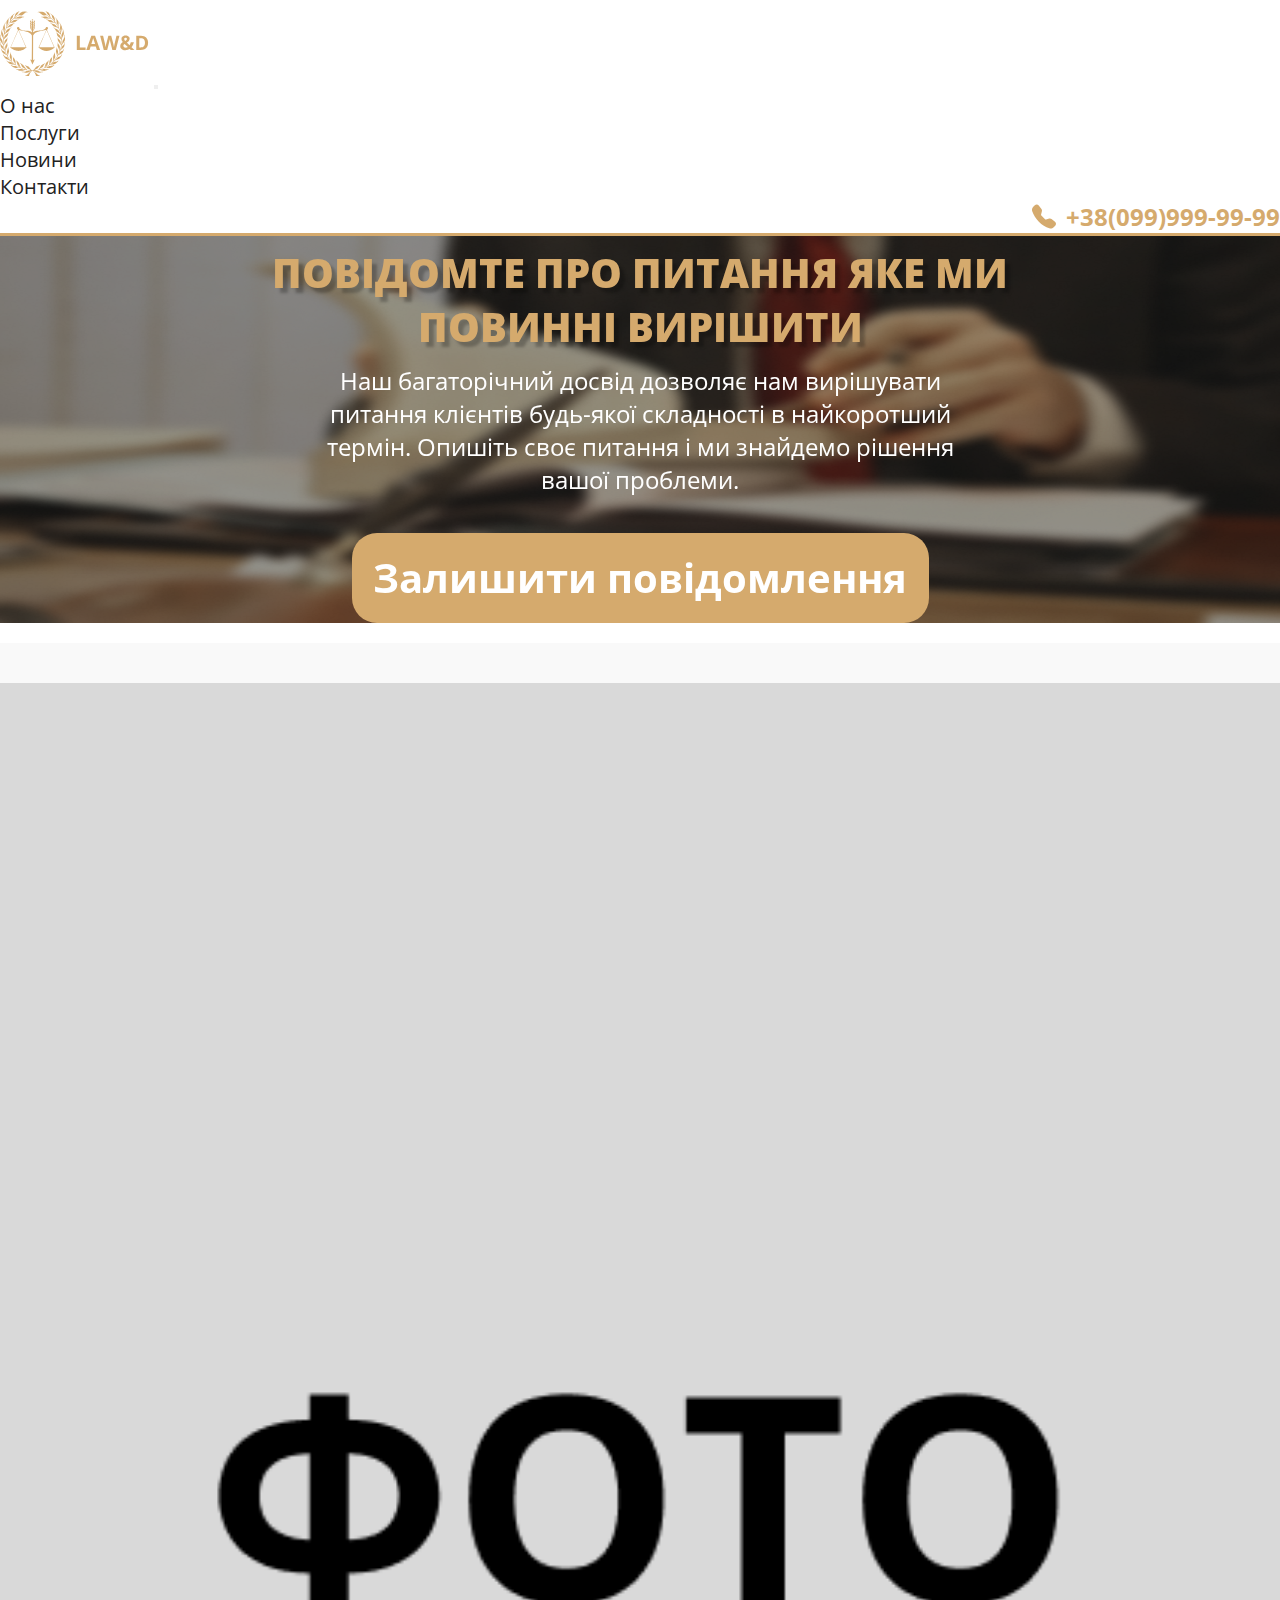
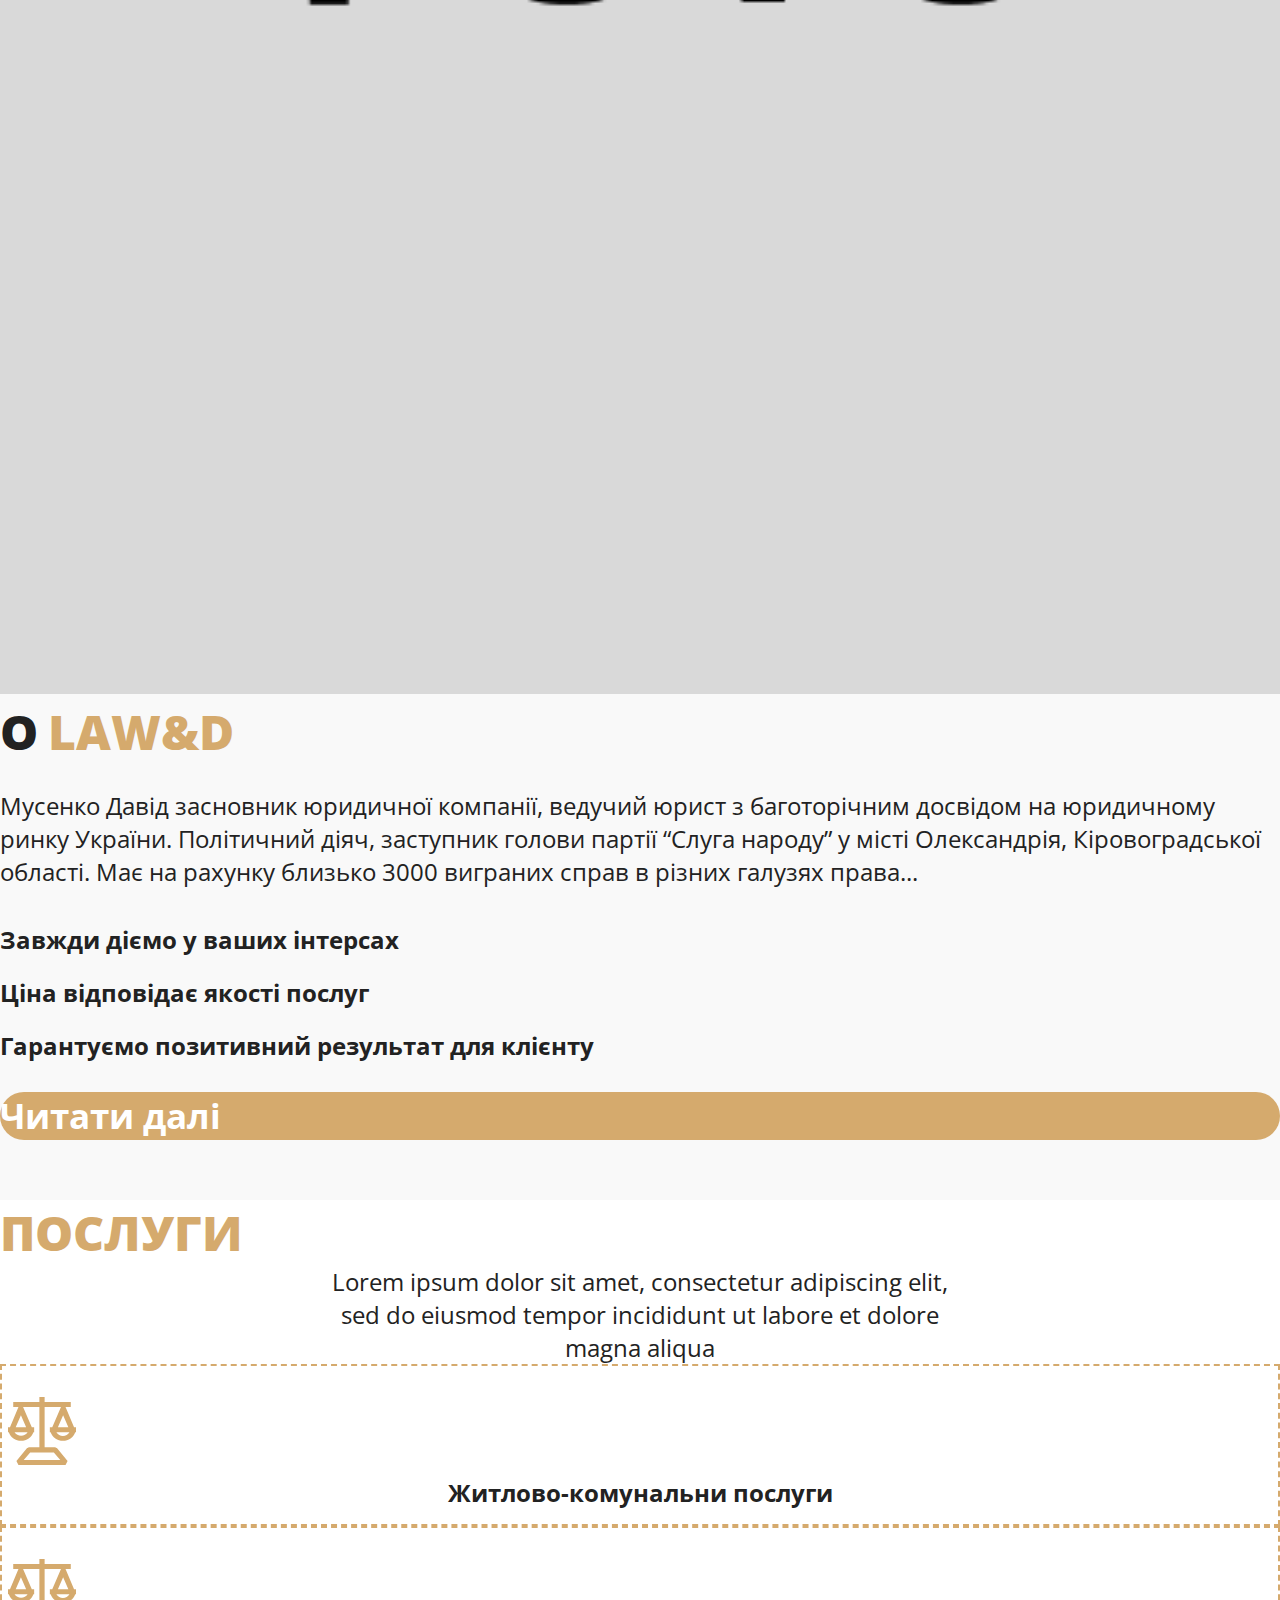
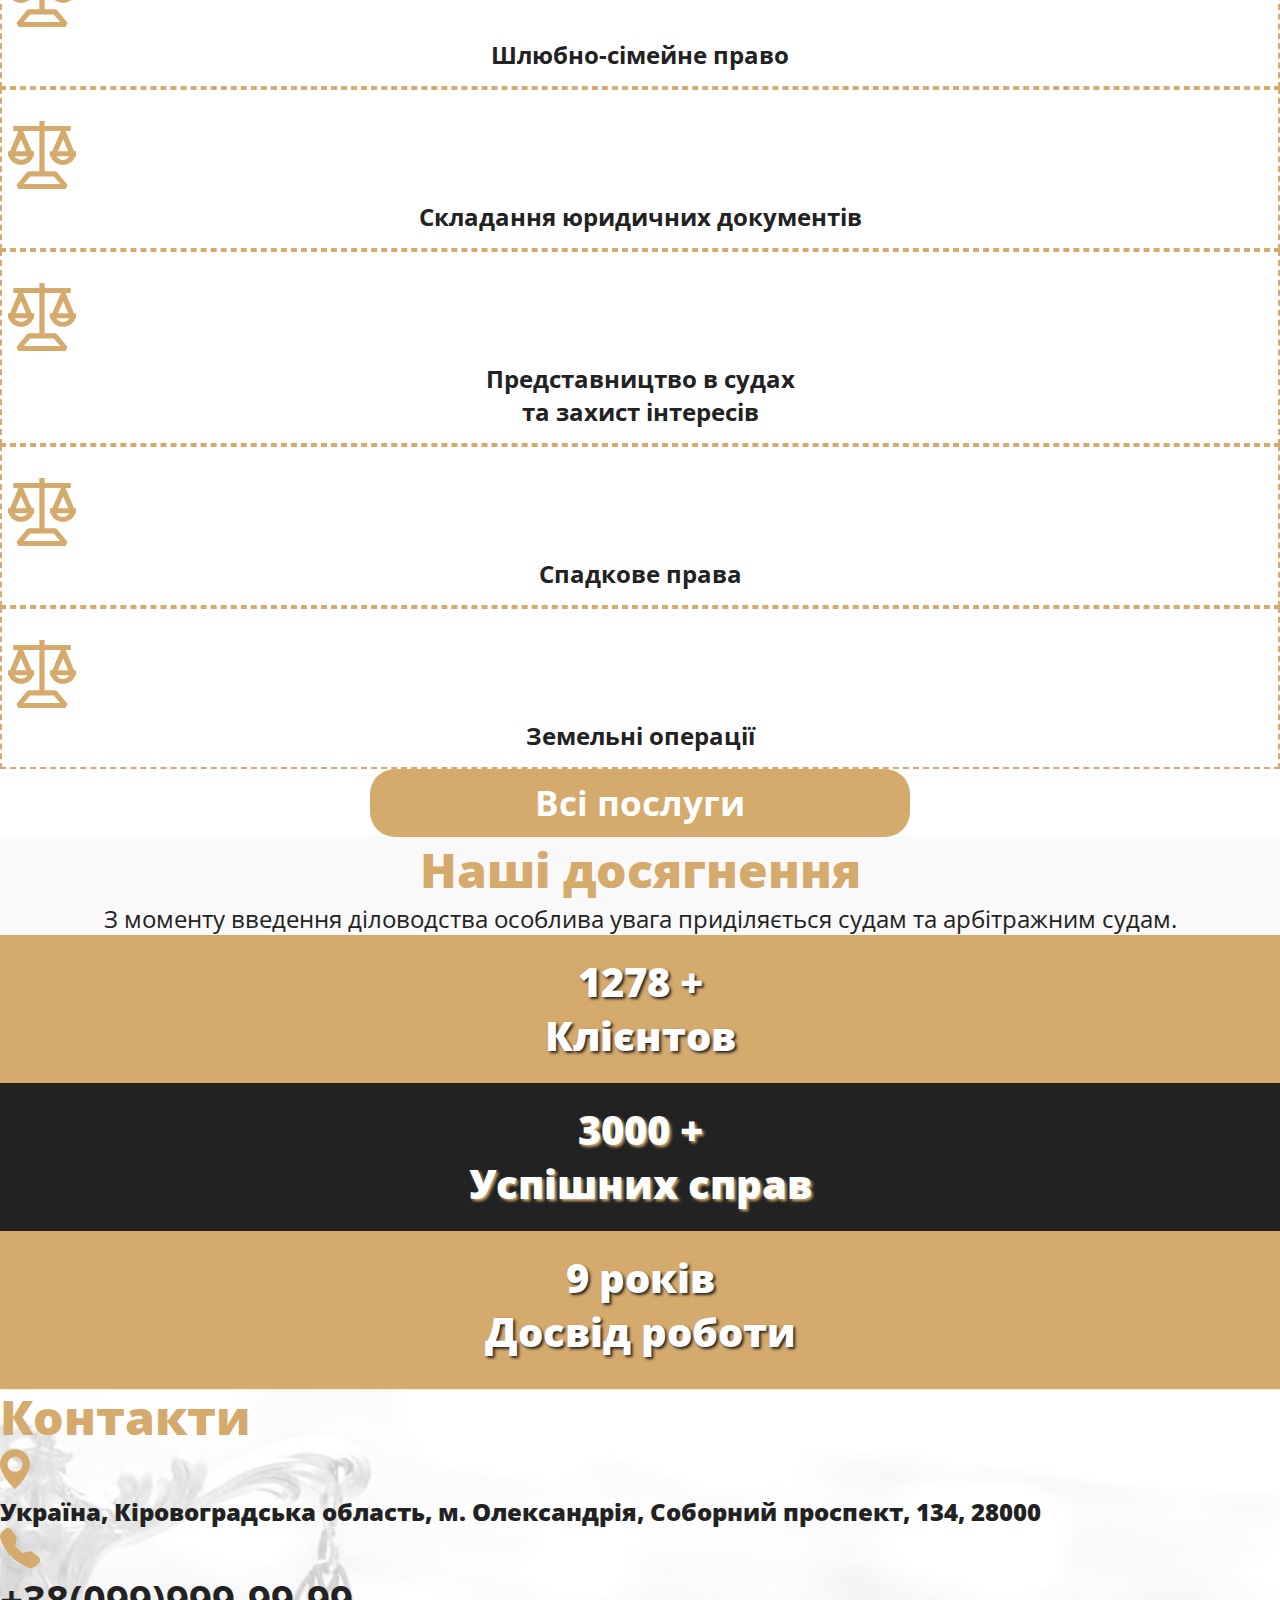
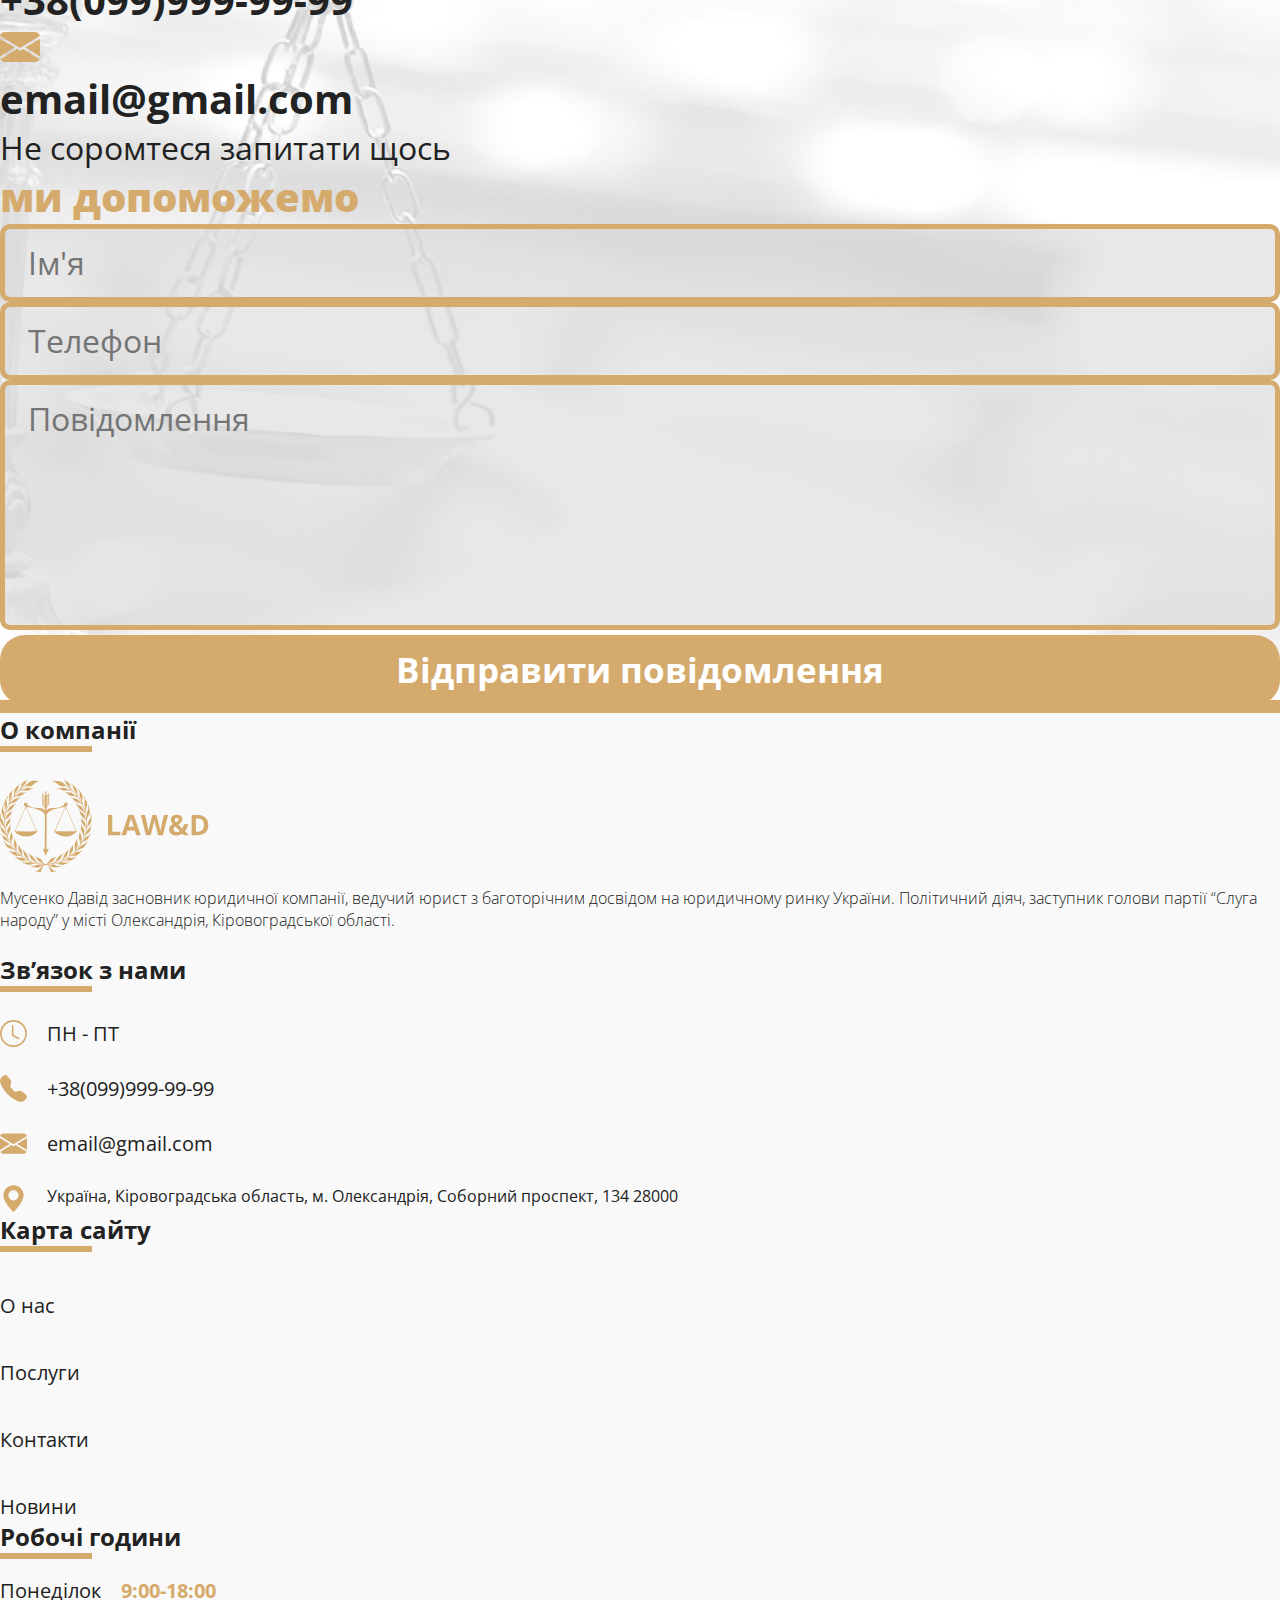
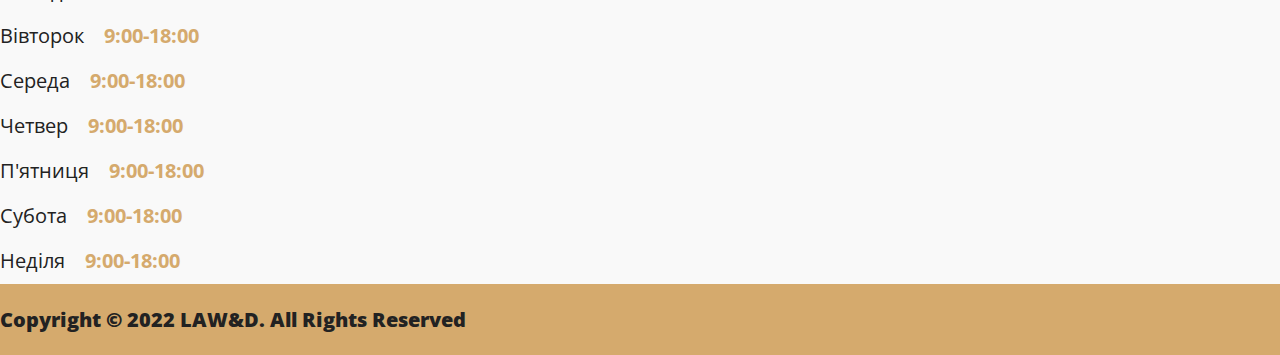
==== index.html @ 0fac3d01 "Add files via upload" ====
<!doctype html>
<html lang="ua">
<head>
    <meta charset="utf-8">
    <meta name="viewport" content="width=device-width, initial-scale=1">
    <title>Демо Bootstrap</title>
    <link href="https://cdn.jsdelivr.net/npm/bootstrap@5.2.0-beta1/dist/css/bootstrap.min.css" rel="stylesheet"
          integrity="sha384-0evHe/X+R7YkIZDRvuzKMRqM+OrBnVFBL6DOitfPri4tjfHxaWutUpFmBp4vmVor" crossorigin="anonymous">
    <link rel="stylesheet" href="./css/style.css">
    <link rel="preconnect" href="https://fonts.googleapis.com">
    <link rel="preconnect" href="https://fonts.gstatic.com" crossorigin>
    <link href="https://fonts.googleapis.com/css2?family=Open+Sans:wght@300;400;700&display=swap" rel="stylesheet">
</head>
<body>
<header>
    <div class="container">
        <div class="row">
            <nav class="navbar navbar-expand-lg">
                <a class="navbar-brand col-1 col-sm-2 col-md-1 col-lg-2 col-xl-1 mx-4" href="./index.html">
                    <img class="logo-header" src="./image/Logo.svg" alt="logo">
                </a>
                <button class="navbar-toggler mx-4" type="button" data-bs-toggle="collapse"
                        data-bs-target="#navbarSupportedContent" aria-controls="navbarSupportedContent"
                        aria-expanded="false" aria-label="Переключатель навигации">
                    <span class="navbar-toggler-icon"></span>
                </button>
                <div class="collapse navbar-collapse justify-content-center link-list" id="navbarSupportedContent">
                    <ul class="navbar-nav d-flex justify-content-center justify-content-md-around col-12 col-sm-12 col-md-12 col-lg-6 col-xl-7 col-xxl-8">
                        <li class="nav-item">
                            <a class="nav-link" href="#">О нас</a>
                        </li>
                        <li class="nav-item">
                            <a class="nav-link" href="#">Послуги</a>
                        </li>
                        <li class="nav-item">
                            <a class="nav-link" href="#">Новини</a>
                        </li>
                        <li class="nav-item">
                            <a class="nav-link" href="#">Контакти</a>
                        </li>
                    </ul>
                    <div class="telephone justify-content-center justify-content-lg-end col-12 col-sm-12 col-md-12	col-lg-5 col-xl-4 col-xxl-3">
                        <img src="./image/telephone.svg" alt="telephone-img">
                        <a class="phone-link" href="tel:+38(099)999-99-99">+38(099)999-99-99</a>
                    </div>
                </div>
            </nav>
        </div>
    </div>
</header>
<div class="block-slider">
    <div class="container">
        <div class="row">
            <div class="col-12">
                <div class="title-block justify-content-center">
                    ПОВІДОМТЕ ПРО ПИТАННЯ
                    ЯКЕ МИ ПОВИННІ
                    ВИРІШИТИ
                </div>
                <div class="description-block justify-content-center">
                    Наш багаторічний досвід дозволяє нам вирішувати питання клієнтів будь-якої складності в найкоротший
                    термін. Опишіть своє питання і ми знайдемо рішення вашої проблеми.
                </div>
                <div class="form-link justify-content-center">
                    <a href="#contact-form">Залишити повідомлення</a>
                </div>
            </div>
        </div>
    </div>
</div>
<div class="block-about">
    <div class="container">
        <div class="row">
            <div class="col-5">
                <img class="photo-about" src="./image/foto-about.png" alt="">
            </div>
            <div class="block-text-about col-12 col-lg-7">
                <div class="title-about">
                    О<span class="color-about">LAW&D</span>
                </div>
                <div class="about-description">
                    Мусенко Давід засновник юридичної компанії, ведучий юрист з баготорічним досвідом на юридичному
                    ринку України. Політичний діяч, заступник голови партії “Слуга народу” у місті Олександрія,
                    Кіровоградської області. Має на рахунку близько 3000 виграних справ в різних галузях права...
                </div>
                <div class="benefits">
                    <ol>
                        <li>Завжди діємо у ваших інтерсах</li>
                        <li>Ціна відповідає якості послуг</li>
                        <li>Гарантуємо позитивний результат для клієнту</li>
                    </ol>
                </div>
                <div class="all-about d-flex justify-content-center">
                    <a href="#">Читати далі</a>
                </div>
            </div>
        </div>
    </div>
</div>
<div class="block-services">
    <div class="container">
        <div class="row">
            <div class="col-12 d-flex justify-content-center">
                <div class="title-services py-2">
                    ПОСЛУГИ
                </div>
            </div>
        </div>
        <div class="row">
            <div class="col-12 ">
                <div class="description-services py-2">
                    Lorem ipsum dolor sit amet, consectetur adipiscing elit,
                    sed do eiusmod tempor incididunt ut
                    labore et dolore magna aliqua
                </div>
            </div>
        </div>
        <div class="row px-5 px-sm-0">
            <div class="col-12 col-md-6 col-lg-4 py-1">
                <a href="">
                    <div class="services-block d-flex flex-column justify-content-center">
                        <img class="image-services" src="./image/services.svg" alt="">
                        <div class="name-services">Житлово-комунальни послуги</div>
                        <!--                            <div class="about-services">Lorem ipsum dolor sit amet,consectetur</div>-->
                    </div>
                </a>
            </div>
            <div class="col-12 col-md-6 col-lg-4 py-1">
                <a href="">
                    <div class="services-block d-flex flex-column justify-content-center">
                        <img class="image-services" src="./image/services.svg" alt="">
                        <div class="name-services">Шлюбно-сімейне право</div>
                        <!--                            <div class="about-services">Lorem ipsum dolor sit amet,consectetur</div>-->
                    </div>
                </a>
            </div>
            <div class="col-12 col-md-6 col-lg-4 py-1">
                <a href="">
                    <div class="services-block d-flex flex-column justify-content-center">
                        <img class="image-services" src="./image/services.svg" alt="">
                        <div class="name-services">Складання юридичних документів</div>
                        <!--                            <div class="about-services">Lorem ipsum dolor sit amet,consectetur</div>-->
                    </div>
                </a>
            </div>
            <div class="col-12 col-md-6 col-lg-4 py-1">
                <a href="">
                    <div class="services-block d-flex flex-column justify-content-center">
                        <img class="image-services" src="./image/services.svg" alt="">
                        <div class="name-services">Представництво в судах <br> та захист інтересів</div>
                        <!--                            <div class="about-services">Lorem ipsum dolor sit amet,consectetur</div>-->
                    </div>
                </a>
            </div>
            <div class="col-12 col-md-6 col-lg-4 py-1">
                <a href="">
                    <div class="services-block d-flex flex-column justify-content-center">
                        <img class="image-services" src="./image/services.svg" alt="">
                        <div class="name-services">Спадкове права</div>
                        <!--                            <div class="about-services">Lorem ipsum dolor sit amet,consectetur</div>-->
                    </div>
                </a>
            </div>
            <div class="col-12 col-md-6 col-lg-4 py-1">
                <a href="">
                    <div class="services-block d-flex flex-column justify-content-center">
                        <img class="image-services" src="./image/services.svg" alt="">
                        <div class="name-services">Земельні операції</div>
                        <!--                            <div class="about-services">Lorem ipsum dolor sit amet,consectetur</div>-->
                    </div>
                </a>
            </div>
        </div>
        <div class="row">
            <div class="col-12 d-flex justify-content-center my-4">
                <div class="all-services ">
                    <a href="all_services.html">Всі послуги</a>
                </div>
            </div>
        </div>
    </div>
</div>
<div class="block-achievements">
    <div class="container">
        <div class="row py-2">
            <div class="col-12 ">
                <div class="title-achievements">
                    Наші досягнення
                </div>
            </div>
        </div>
        <div class="row py-3">
            <div class="col-12">
                <div class="description-achievements">
                    З моменту введення діловодства
                    особлива увага приділяється судам та арбітражним судам.
                </div>
            </div>
        </div>
        <div class="row py-5">
            <div class="col-12 col-lg-4 py-2 py-lg-0">
                <div class="achievements-1-color d-flex justify-content-center align-items-center">
                    <div class="achievements-text">
                        <div class="numbers-step">
                            <div class="achievements-numbers-1-color number" data-number='1278'>
                                1278
                            </div>
                            <div class="achievements-numbers-1-color text-about">+</div>
                        </div>
                        <div class="description-achievements-1-color">
                            Клієнтов
                        </div>
                    </div>
                </div>
            </div>
            <div class="col-12 col-lg-4 py-2 py-lg-0">
                <div class="achievements-2-color d-flex justify-content-center align-items-center">
                    <div class="achievements-text">
                        <div class="numbers-step">
                            <div class="achievements-numbers-2-color number" data-number='3000'>
                                3000
                            </div>
                            <div class="achievements-numbers-2-color text-about">+</div>
                        </div>
                        <div class="description-achievements-2-color">
                            Успішних справ
                        </div>
                    </div>
                </div>
            </div>
            <div class="col-12 col-lg-4 py-2 py-lg-0">
                <div class="achievements-3-color d-flex justify-content-center align-items-center">
                    <div class="achievements-text">
                        <div class="numbers-step">
                            <div class="achievements-numbers-3-color number" data-number='9'>
                                9
                            </div>
                            <div class="achievements-numbers-3-color text-about">років</div>
                        </div>
                        <div class="description-achievements-3-color">
                            Досвід роботи
                        </div>
                    </div>
                </div>
            </div>
        </div>
    </div>
</div>
<div class="block-contact-form" id="contact-form">
    <div class="container">
        <div class="row">
            <div class="col-12 d-flex justify-content-center">
                <div class="contact-form-title py-2">
                    Контакти
                </div>
            </div>
        </div>
        <div class="row">
            <div class="col-12 col-lg-6 col-xl-7 d-flex justify-content-center align-items-center">
                <div class="address-form d-flex align-items-center justify-content-center flex-column flex-sm-row py-3 py-md-0">
                    <img src="./image/geo-form.svg" alt="geo-form">
                    <div class="address-company mx-2">
                        Україна, Кіровоградська область,
                        м. Олександрія, Соборний проспект, 134,
                        28000
                    </div>
                </div>
            </div>
            <div class="col-12 col-lg-6 col-xl-5">
                <div class="telephone-company d-flex flex-column align-items-center justify-content-center flex-sm-row">
                    <img src="./image/telephone-form.svg" alt="tel-form">
                    <a href="tel:+38(099)999-99-99">
                        <div class="telephone-form px-0 px-sm-2">
                            +38(099)999-99-99
                        </div>
                    </a>
                </div>
                <div class="email-company d-flex flex-column align-items-center justify-content-center flex-sm-row">
                    <img src="./image/envelope-form.svg" alt="email-form">
                    <a href="mailto:email@gmail.com">
                        <div class="email-form px-0 px-sm-2">
                            email@gmail.com
                        </div>
                    </a>
                </div>
            </div>
        </div>
        <div class="row my-5">
            <div class="col-12 col-md-7 col-lg-6">
                <div class="description-form d-flex justify-content-end">
                    Не соромтеся запитати щось
                </div>
                <div class="description-form-color d-flex justify-content-end">
                    ми допоможемо
                </div>
            </div>
        </div>
        <form action="">
            <div class="row">
                <div class="col-12 col-md-6 py-2 py-md-0">
                    <input class="input-name-user" type="text" placeholder="Ім'я">
                </div>
                <div class="col-12 col-md-6 py-2 py-md-0">
                    <input class="input-tel-user" type="tel" placeholder="Телефон">
                </div>
            </div>
            <div class="row">
                <div class="col-12 py-5">
                    <textarea class="input-msg-user" name="" placeholder="Повідомлення"></textarea>
                </div>
            </div>
            <div class="row px-2 px-md-0 pb-4">
                <div class="col-12 "></div>
                <input class="button-send-msg" type="submit" value="Відправити повідомлення">
            </div>
        </form>
    </div>
</div>
<footer>
    <div class="container">
        <div class="row">
            <div class="col-12 col-lg-6 col-xl-3 py-3">
                <div class="block-name">
                    О компанії
                </div>
                <div class="block-underline"></div>
                <div class="block-logo">
                    <a href="#">
                        <img src="./image/Logo.svg" alt="logo-footer" class="company-logo">
                    </a>
                </div>
                <div class="company-description">
                    Мусенко Давід засновник юридичної компанії, ведучий юрист з баготорічним досвідом на юридичному
                    ринку України. Політичний діяч, заступник голови партії “Слуга народу” у місті Олександрія,
                    Кіровоградської області.
                </div>
            </div>
            <div class="col-12 col-lg-6 col-xl-3 py-3">
                <div class="block-name">
                    Зв’язок з нами
                </div>
                <div class="block-underline"></div>
                <div class="list-footer-contact">
                    <div class="element-contact">
                        <img src="./image/clock.svg" alt="">
                        <div class="text">ПН - ПТ</div>
                    </div>
                    <div class="element-contact">
                        <img src="./image/telephone-footer.svg" alt="">
                        <a class="text" href="tel:+38(099)999-99-99">+38(099)999-99-99</a>
                    </div>
                    <div class="element-contact">
                        <img src="./image/envelope.svg" alt="">
                        <a class="text" href="mailto:email@gmail.com">email@gmail.com</a>
                    </div>
                    <div class="element-contact">
                        <img src="./image/geo.svg" alt="">
                        <div class="text-geo">Україна, Кіровоградська область, м. Олександрія,
                            Соборний проспект, 134
                            28000
                        </div>
                    </div>
                </div>
            </div>
            <div class="col-12 col-lg-6 col-xl-3 py-3">
                <div class="block-name">
                    Карта сайту
                </div>
                <div class="block-underline"></div>
                <div class="list-links">
                    <div class="block-link">
                        <a href="">О нас</a>
                    </div>
                    <div class="block-link">
                        <a href="">Послуги</a>
                    </div>
                    <div class="block-link">
                        <a href="">Контакти</a>
                    </div>
                    <div class="block-link">
                        <a href="">Новини</a>
                    </div>
                </div>
            </div>
            <div class="col-12 col-lg-6 col-xl-3 py-3">
                <div class="block-name">
                    Робочі години
                </div>
                <div class="block-underline"></div>
                <div class="list-time-work">
                    <div class="block-time">
                        <div class="data">Понеділок</div>
                        <div class="time">9:00-18:00</div>
                    </div>
                    <div class="block-time">
                        <div class="data">Вівторок</div>
                        <div class="time">9:00-18:00</div>
                    </div>
                    <div class="block-time">
                        <div class="data">Середа</div>
                        <div class="time">9:00-18:00</div>
                    </div>
                    <div class="block-time">
                        <div class="data">Четвер</div>
                        <div class="time">9:00-18:00</div>
                    </div>
                    <div class="block-time">
                        <div class="data">П'ятниця</div>
                        <div class="time">9:00-18:00</div>
                    </div>
                    <div class="block-time">
                        <div class="data">Субота</div>
                        <div class="time">9:00-18:00</div>
                    </div>
                    <div class="block-time">
                        <div class="data">Неділя</div>
                        <div class="time">9:00-18:00</div>
                    </div>
                </div>
            </div>
        </div>
    </div>
    <div class="copyright">
        <div class="container">
            <div class="copyright-text col-12">
                Copyright &copy; 2022 LAW&D. All Rights Reserved
            </div>
        </div>
    </div>
</footer>
<script src="https://cdn.jsdelivr.net/npm/bootstrap@5.2.0-beta1/dist/js/bootstrap.bundle.min.js"
        integrity="sha384-pprn3073KE6tl6bjs2QrFaJGz5/SUsLqktiwsUTF55Jfv3qYSDhgCecCxMW52nD2"
        crossorigin="anonymous"></script>
<script src="https://ajax.googleapis.com/ajax/libs/jquery/2.2.4/jquery.min.js"></script>
<script src="./js/jquery.spincrement.min.js"></script>
<script src="./js/main.js"></script>
</body>
</html>
---- css/style.css ----
* {
    padding: 0;
    margin: 0;
    box-sizing: border-box;
    font-family: 'Open Sans', sans-serif;
    font-style: normal;
    color: #222222;
}
ul li {
    text-decoration: none;
    list-style: none;
    padding: 0;
    margin: 0;
}
a {
    text-decoration: none;
}
/*header style*/
header {
    background: #FFFFFF;
    border-bottom: 3px solid #D5AA6D;
}
.logo-header {
    width: 150px;
    height: 100%;
    padding: 11px 0;
}
.nav-item a {
    font-weight: 400;
    font-size: 20px;
    line-height: 27px;
    color: #222222;
}
.nav-item a:hover {
    color: #D5AA6D;
}
.telephone {
    display: flex;
    align-content: center;
    justify-content: flex-end;
}
.telephone img {
    padding-right: 10px;
}
.phone-link {
    font-weight: 700;
    font-size: 24px;
    line-height: 33px;
    color: #D5AA6D;
    text-decoration: none;
}
@media (max-width: 992px) {
    .nav-item {
        display: flex;
        justify-content: center;
    }
    .telephone {
        display: flex;
        justify-content: center;
    }
}
/*slider style*/
.block-slider {
    background: no-repeat url("../image/background-slider.png");
    height: 100%;
    backdrop-filter: blur(14px);
    background-size: 100% 100%;
}
.title-block {
    width: 920px;
    margin: 0 auto;
    font-weight: 800;
    font-size: 40px;
    line-height: 54px;
    text-align: center;
    color: #D5AA6D;
    text-shadow: 5px 5px 3px rgba(0, 0, 0, 0.25);
    padding: 10px 0;
}
.description-block {
    width: 660px;
    margin: 0 auto;
    font-style: normal;
    font-weight: 400;
    font-size: 24px;
    line-height: 33px;
    text-align: center;
    color: #FFFFFF;
    padding-bottom: 37px;
}
.form-link {
    background: #D5AA6D;
    border-radius: 25px;
    width: 577px;
    margin: 0 auto;
    margin-bottom: 20px;
}
.form-link a {
    display: flex;
    justify-content: center;
    align-content: center;
    font-weight: 700;
    font-size: 40px;
    line-height: 54px;
    text-align: center;
    color: #FFFFFF;
    padding: 18px 21px;
}
@media (max-width: 992px) {
    .title-block {
        width: 700px;
    }
}
@media (max-width: 908px) {
    .title-block {
        font-weight: 700;
        font-size: 33px;
        line-height: 33px;
    }
    .description-block {
        font-weight: 400;
        font-size: 20px;
        line-height: 33px;
        padding-bottom: 30px;
    }
    .form-link a {
        font-size: 40px;
        line-height: 54px;
        padding: 18px 21px;
    }
}
@media (max-width: 769px) {
    .title-block {
        width: 600px;
        font-weight: 700;
        font-size: 25px;
        line-height: 33px;
    }
    .description-block {
        width: 600px;
        font-weight: 400;
        font-size: 20px;
        line-height: 33px;
        padding-bottom: 15px;
    }
    .form-link {
        width: 100%;
        margin-bottom: 15px;
    }
    .form-link a {
        font-size: 25px;
        line-height: 54px;
        padding: 9px 12px;
    }
}
@media (max-width: 768px) {
    .title-block {
        width: 100%;
        font-weight: 700;
        font-size: 33px;
        line-height: 33px;
    }
    .description-block {
        width: 100%;
        font-weight: 400;
        font-size: 20px;
        line-height: 33px;
        padding-bottom: 15px;
    }
    .form-link {
        width: 500px;
    }
    .form-link a {
        font-size: 33px;
        line-height: 54px;
        padding: 18px 21px;
    }
}
@media (max-width: 520px) {
    .title-block {
        width: 100%;
        font-weight: 700;
        font-size: 33px;
        line-height: 33px;
    }
    .description-block {
        width: 100%;
        font-weight: 400;
        font-size: 20px;
        line-height: 33px;
        padding-bottom: 15px;
    }
    .form-link {
        width: 100%;
    }
    .form-link a {
        font-size: 20px;
        line-height: 54px;
        padding: 9px 10px;
    }
}
/*about*/
.block-about {
    background: #F9F9F9;
    padding: 40px 0;
}
.photo-about {
    width: 100%;
}
.block-text-about {
    margin: auto 0;
}
.title-about {
    font-style: normal;
    font-weight: 800;
    font-size: 48px;
    line-height: 65px;
    color: #222222;
}
.color-about {
    margin-left: 10px;
    color: #D5AA6D;
}
.about-description {
    padding: 25px 0;
    font-style: normal;
    font-weight: 400;
    font-size: 24px;
    line-height: 33px;
    color: #222222;
}
.benefits ol {
    list-style-image: url("../image/check.svg");
}
.benefits li {
    font-style: normal;
    font-weight: 700;
    font-size: 24px;
    line-height: 33px;
    color: #222222;
    padding: 10px 0;
}
.all-about {
    background: #D5AA6D;
    border-radius: 25px;
    margin: 20px 0;
}
.all-about a {
    width: 100%;
    font-style: normal;
    font-weight: 700;
    font-size: 35px;
    line-height: 48px;
    text-align: center;
    color: #FFFFFF;
    padding: 10px 0;
}
@media (max-width: 1000px) {
    .photo-about {
        display: none;
    }
}
/*services*/
.title-services {
    font-weight: 800;
    font-size: 48px;
    line-height: 65px;
    color: #D5AA6D;
}
.description-services {
    font-style: normal;
    font-weight: 400;
    font-size: 24px;
    line-height: 33px;
    text-align: center;
    color: #222222;
    width: 619px;
    margin: 0 auto;
}
.services-block {
    border: 2px dashed #D5AA6D;
    padding: 15px 0;
    height: 100%;
}
.image-services {
    width: 80px;
    height: 100%;
    margin: 0 auto;
    padding-top: 10px;
}
.name-services {
    font-weight: 700;
    font-size: 24px;
    line-height: 33px;
    text-align: center;
    color: #222222;
    margin: 0 auto;
}
.about-services {
    font-weight: 300;
    font-size: 20px;
    line-height: 27px;
    text-align: center;
    color: #222222;
}
.all-services {
    background: #D5AA6D;
    border-radius: 25px;
    width: 540px;
    margin: 0 auto;
}
.all-services a {
    font-weight: 700;
    font-size: 35px;
    line-height: 48px;
    text-align: center;
    color: #FFFFFF;
    padding: 10px 0;
    display: flex;
    align-items: center;
    justify-content: center;
}
@media (max-width: 768px) {
    .description-services {
        width: 100%;
    }
}
/*achievements*/
.block-achievements {
    background: #F9F9F9;
    width: 100%;
}
.title-achievements {
    font-weight: 800;
    font-size: 48px;
    line-height: 65px;
    color: #D5AA6D;
    text-align: center;
}
.description-achievements {
    font-weight: 400;
    font-size: 24px;
    line-height: 33px;
    text-align: center;
    color: #222222;
}
.achievements-text {
    padding: 20px 0;
}
.numbers-step {
    display: flex;
    justify-content: center;
}
.text-about {
    margin-left: 10px;
}
.achievements-1-color {
    background: #D5AA6D;
    height: 100%;
}
.achievements-numbers-1-color {
    font-weight: 800;
    font-size: 40px;
    line-height: 54px;
    text-align: center;
    color: #FFFFFF;
    text-shadow: 2px 2px 3px #222222;
}
.description-achievements-1-color {
    font-weight: 800;
    font-size: 40px;
    line-height: 54px;
    text-align: center;
    color: #FFFFFF;
    text-shadow: 2px 2px 3px #222222;
}
.achievements-2-color {
    background: #222222;
    height: 100%;
}
.achievements-numbers-2-color {
    font-style: normal;
    font-weight: 800;
    font-size: 40px;
    line-height: 54px;
    text-align: center;
    color: #FFFFFF;
    text-shadow: 2px 2px 3px #D5AA6D;
}
.description-achievements-2-color {
    font-style: normal;
    font-weight: 800;
    font-size: 40px;
    line-height: 54px;
    text-align: center;
    color: #FFFFFF;
    text-shadow: 2px 2px 3px #D5AA6D;
}
.achievements-3-color {
    background: #D5AA6D;
    height: 100%;
}
.achievements-numbers-3-color {
    font-weight: 800;
    font-size: 40px;
    line-height: 54px;
    text-align: center;
    color: #FFFFFF;
    text-shadow: 2px 2px 3px #222222;
}
.description-achievements-3-color {
    font-weight: 800;
    font-size: 40px;
    line-height: 54px;
    text-align: center;
    color: #FFFFFF;
    text-shadow: 2px 2px 3px #222222;
}
/*contact-form*/
.block-contact-form {
    background: no-repeat url("../image/Contact-form.png");
    background-size: 100% 100%;
    height: 100%;
    border-width: 5px 0px;
    border-style: solid;
    border-color: #D5AA6D;
}
.contact-form-title {
    font-weight: 800;
    font-size: 48px;
    line-height: 65px;
    color: #D5AA6D;
}
.address-form {
}
.address-company {
    width: 100%;
    font-weight: 800;
    font-size: 24px;
    line-height: 33px;
    display: flex;
    align-items: center;
    color: #222222;
}
.telephone-form {
    font-weight: 700;
    font-size: 40px;
    line-height: 54px;
    color: #222222;
}
.email-form {
    font-weight: 700;
    font-size: 40px;
    line-height: 54px;
    color: #222222;
}
.description-form {
    font-weight: 400;
    font-size: 32px;
    line-height: 44px;
    color: #222222;
}
.description-form-color {
    font-weight: 800;
    font-size: 40px;
    line-height: 54px;
    color: #D5AA6D;
}
.input-name-user {
    background: rgba(217, 217, 217, 0.6);
    border: 5px solid #D5AA6D;
    border-radius: 10px;
    width: 100%;
    padding: 10px 23px;
    font-style: normal;
    font-weight: 400;
    font-size: 32px;
    line-height: 48px;
    color: #8D8C8C;
}
.input-tel-user {
    background: rgba(217, 217, 217, 0.6);
    border: 5px solid #D5AA6D;
    border-radius: 10px;
    width: 100%;
    padding: 10px 23px;
    font-style: normal;
    font-weight: 400;
    font-size: 32px;
    line-height: 48px;
    color: #8D8C8C;
}
.input-msg-user {
    resize: none;
    background: rgba(217, 217, 217, 0.6);
    border: 5px solid #D5AA6D;
    border-radius: 10px;
    width: 100%;
    height: 250px;
    font-size: 32px;
    line-height: 48px;
    color: #8D8C8C;
    padding: 10px 23px;
}
.button-send-msg {
    margin: 0 auto;
    width: 100%;
    border: none;
    font-weight: 700;
    font-size: 35px;
    line-height: 48px;
    text-align: center;
    color: #FFFFFF;
    background: #D5AA6D;
    border-radius: 25px;
    padding: 11px 26px;
}
@media (max-width: 547px) {
    .button-send-msg {
        font-size: 22px;
    }
}
@media (max-width: 376px) {
    .address-company {
        font-size: 22px;
    }
    .telephone-form {
        font-size: 30px;
    }
    .email-form {
        font-size: 30px;
    }
    .button-send-msg {
        font-size: 18px;
    }
}
/*news*/
/*footer style*/
footer {
    box-sizing: border-box;
    height: 100%;
    background: #F9F9F9;
    border-top: 3px solid #D5AA6D;
}
.copyright {
    height: 100%;
    background: #D5AA6D;
}
.copyright-text {
    font-weight: 800;
    font-size: 20px;
    line-height: 27px;
    color: #222222;
    padding: 22px 0;
}
.block-name {
    font-weight: 700;
    font-size: 24px;
    line-height: 33px;
    color: #222222;
}
.block-underline {
    width: 92px;
    height: 1px;
    border: 3px solid #D5AA6D;
    background-color: #D5AA6D;
}
.block-logo {
    padding-top: 28px;
}
.company-logo {
    width: 211px;
    height: 100%;
}
.company-description {
    font-weight: 300;
    font-size: 16px;
    line-height: 22px;
    color: #222222;
    padding-top: 10px;
    padding-bottom: 22px;
}
.element-contact {
    padding-top: 28px;
    display: flex;
    align-content: center;
}
.element-contact a:hover {
    color: #D5AA6D;
}
.text {
    font-weight: 400;
    font-size: 20px;
    line-height: 27px;
    color: #222222;
    padding: 0 20px;
}
.text-geo {
    font-weight: 400;
    font-size: 16px;
    line-height: 22px;
    color: #222222;
    margin-left: 20px;
}
.list-links a {
    font-weight: 400;
    font-size: 20px;
    line-height: 27px;
    color: #222222;
}
.list-links a:hover {
    color: #D5AA6D;
}
.block-link {
    padding-top: 40px;
}
.list-time-work {
    padding-bottom: 10px;
}
.block-time {
    display: flex;
    padding-top: 18px;
}
.data {
    font-weight: 400;
    font-size: 20px;
    line-height: 27px;
    color: #222222;
}
.time {
    font-weight: 700;
    font-size: 20px;
    line-height: 27px;
    color: #D5AA6D;
    margin-left: 20px;
}
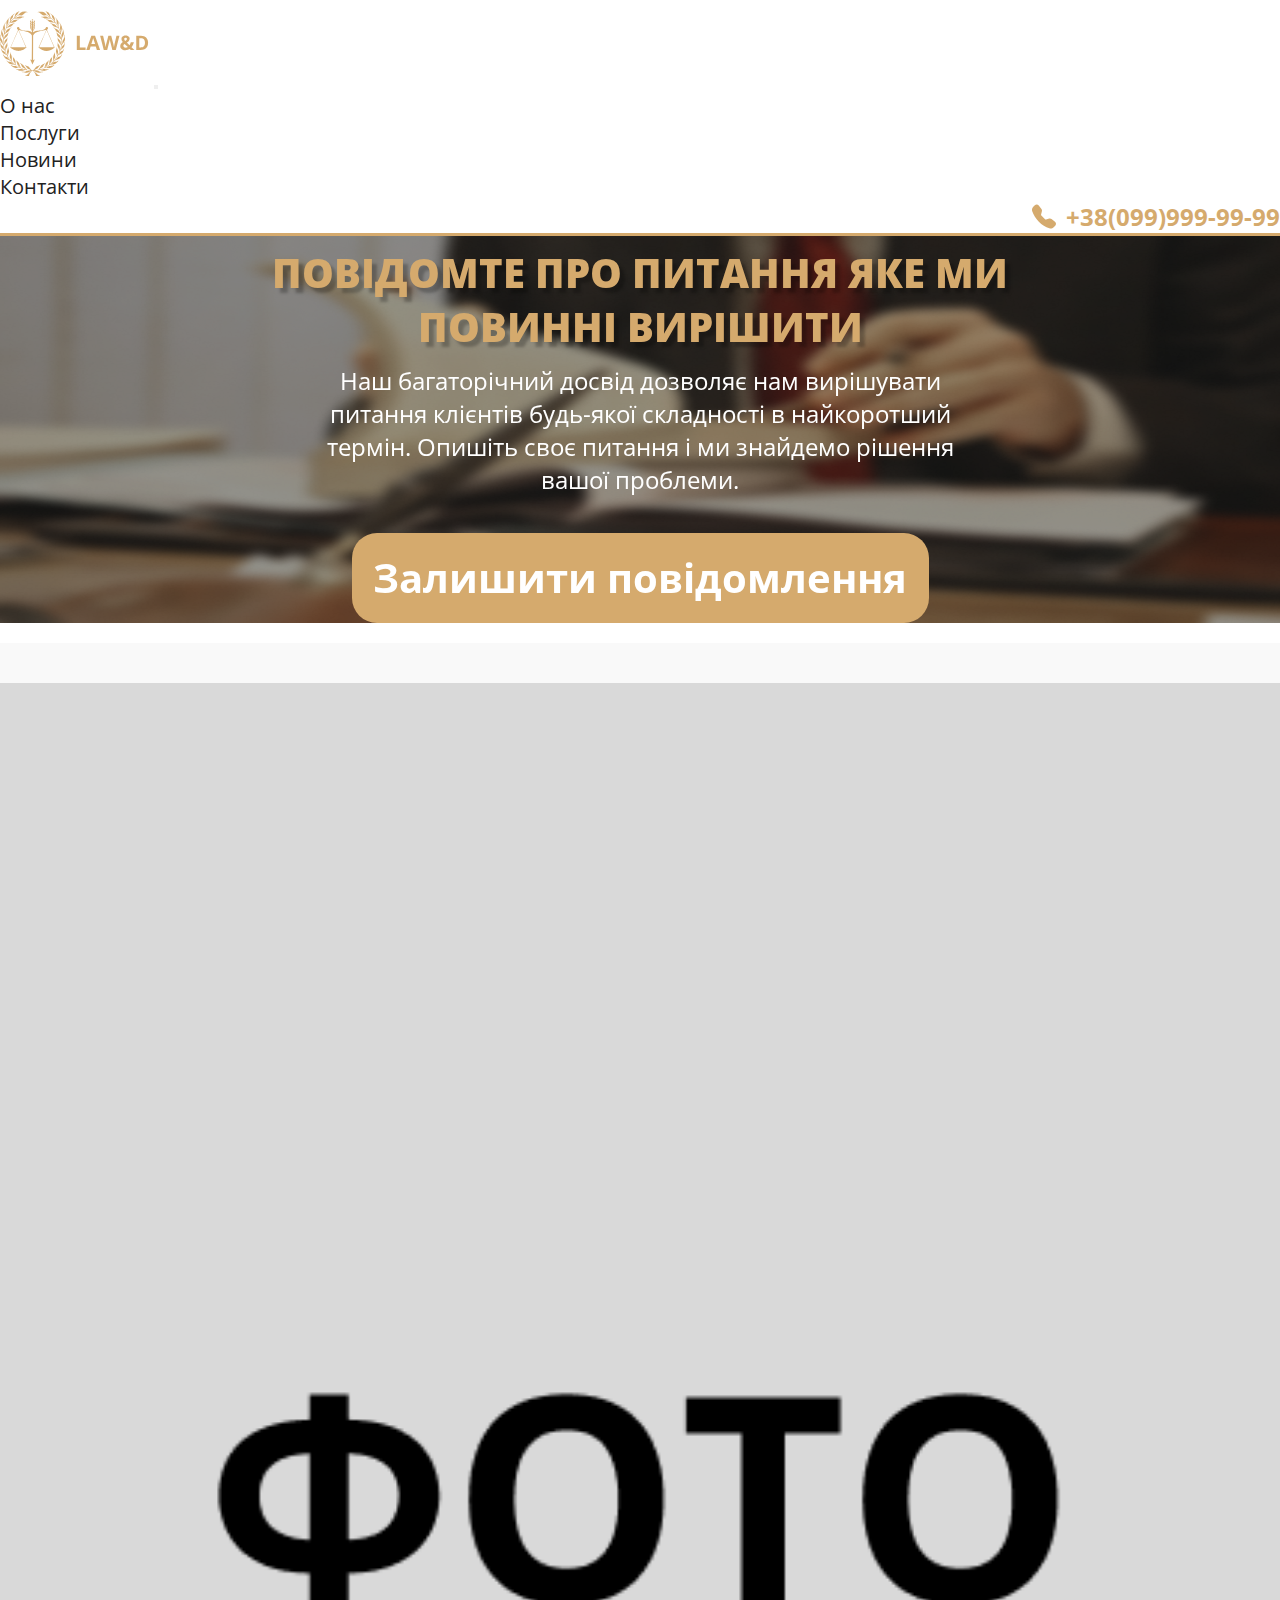
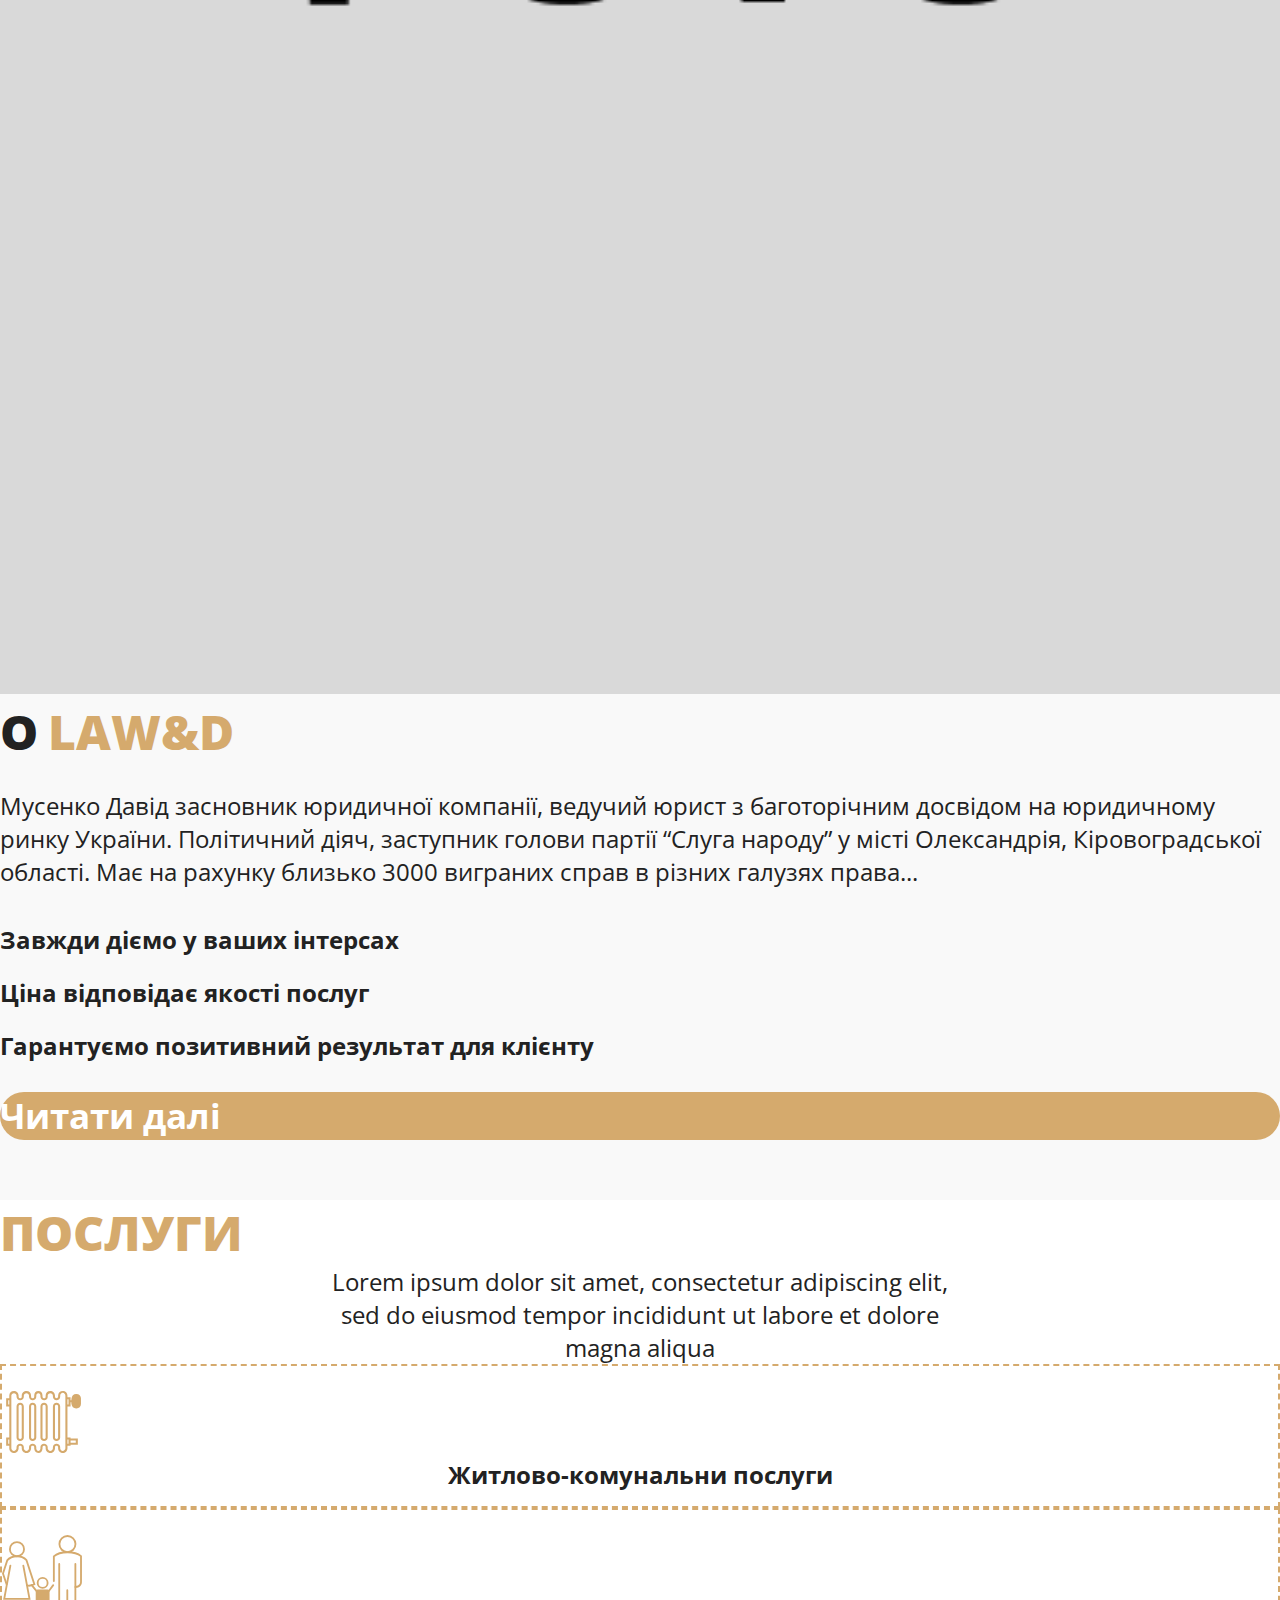
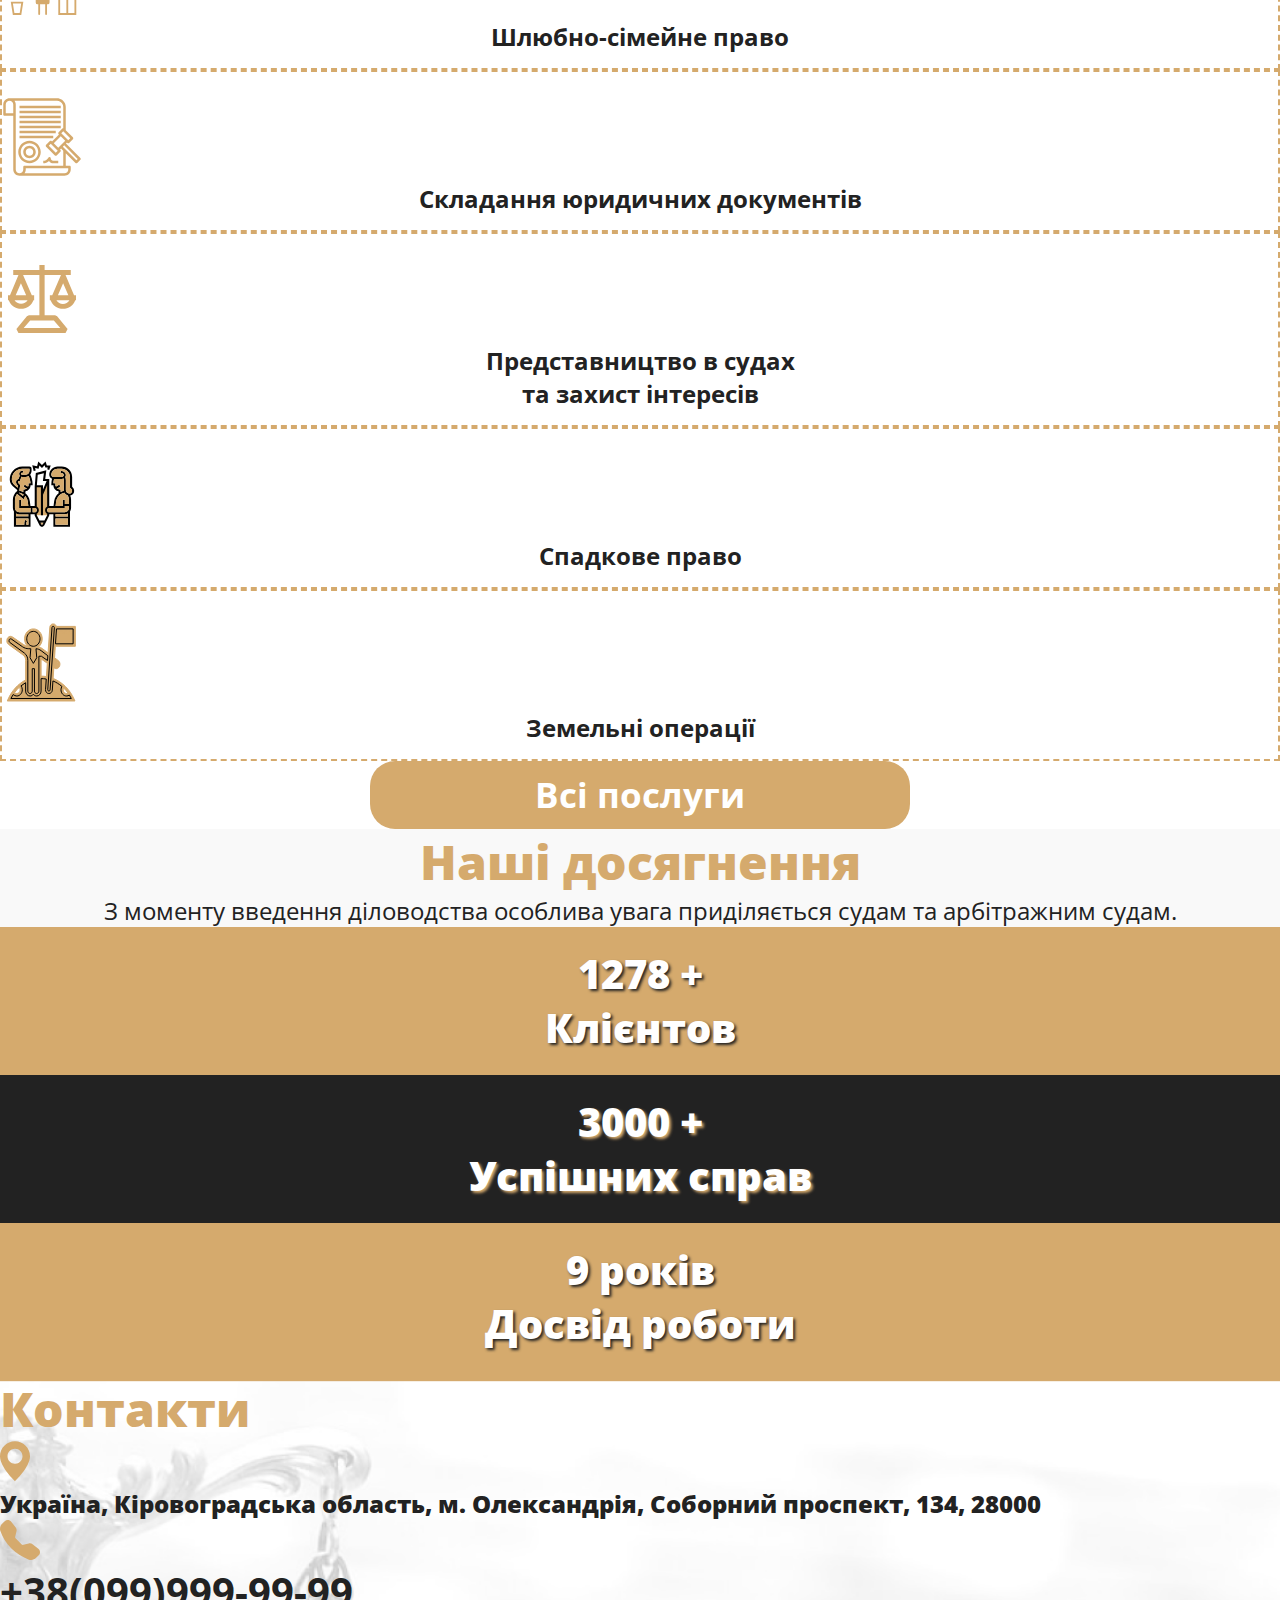
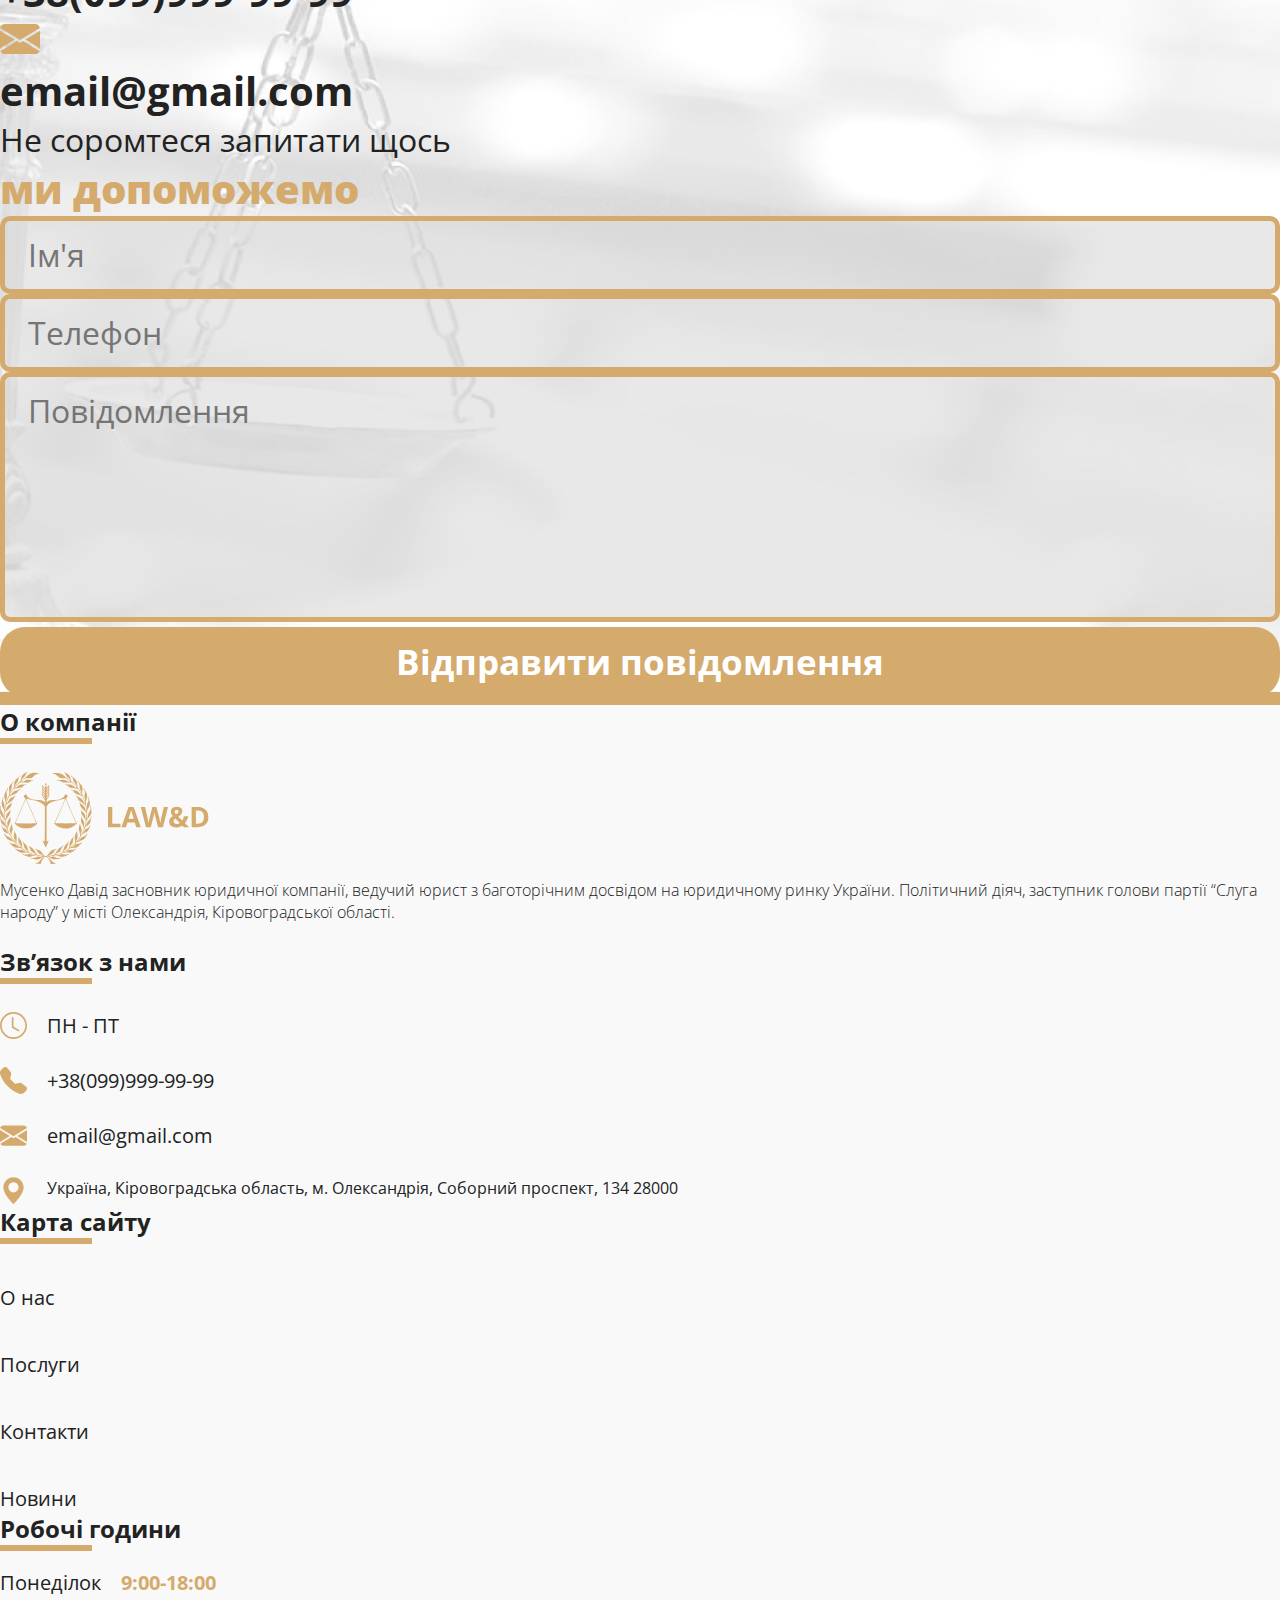
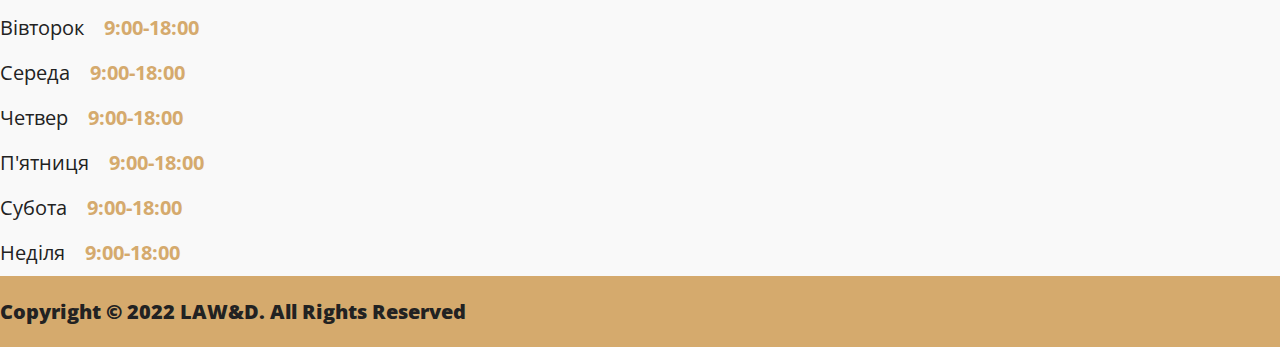
==== commit dd2b74d8: "Add files via upload" ====
--- a/index.html
+++ b/index.html
@@ -1,9 +1,10 @@
 <!doctype html>
-<html lang="ua">
+<html lang="uk">
 <head>
     <meta charset="utf-8">
     <meta name="viewport" content="width=device-width, initial-scale=1">
-    <title>Демо Bootstrap</title>
+    <title>LAW&D</title>
+    <link rel="shortcut icon" type="image/x-icon" href="image/favicon.ico">
     <link href="https://cdn.jsdelivr.net/npm/bootstrap@5.2.0-beta1/dist/css/bootstrap.min.css" rel="stylesheet"
           integrity="sha384-0evHe/X+R7YkIZDRvuzKMRqM+OrBnVFBL6DOitfPri4tjfHxaWutUpFmBp4vmVor" crossorigin="anonymous">
     <link rel="stylesheet" href="./css/style.css">
@@ -27,10 +28,10 @@
                 <div class="collapse navbar-collapse justify-content-center link-list" id="navbarSupportedContent">
                     <ul class="navbar-nav d-flex justify-content-center justify-content-md-around col-12 col-sm-12 col-md-12 col-lg-6 col-xl-7 col-xxl-8">
                         <li class="nav-item">
-                            <a class="nav-link" href="#">О нас</a>
+                            <a class="nav-link" href="about.html">О нас</a>
                         </li>
                         <li class="nav-item">
-                            <a class="nav-link" href="#">Послуги</a>
+                            <a class="nav-link" href="all_services.html">Послуги</a>
                         </li>
                         <li class="nav-item">
                             <a class="nav-link" href="#">Новини</a>
@@ -91,7 +92,7 @@
                     </ol>
                 </div>
                 <div class="all-about d-flex justify-content-center">
-                    <a href="#">Читати далі</a>
+                    <a href="about.html">Читати далі</a>
                 </div>
             </div>
         </div>
@@ -116,34 +117,34 @@
             </div>
         </div>
         <div class="row px-5 px-sm-0">
-            <div class="col-12 col-md-6 col-lg-4 py-1">
-                <a href="">
-                    <div class="services-block d-flex flex-column justify-content-center">
-                        <img class="image-services" src="./image/services.svg" alt="">
+            <div class="col-12 col-md-6 col-lg-4 pb-4">
+                <a href="">
+                    <div class="services-block d-flex flex-column justify-content-center">
+                        <img class="image-services" src="./image/service1.svg" alt="">
                         <div class="name-services">Житлово-комунальни послуги</div>
                         <!--                            <div class="about-services">Lorem ipsum dolor sit amet,consectetur</div>-->
                     </div>
                 </a>
             </div>
-            <div class="col-12 col-md-6 col-lg-4 py-1">
-                <a href="">
-                    <div class="services-block d-flex flex-column justify-content-center">
-                        <img class="image-services" src="./image/services.svg" alt="">
+            <div class="col-12 col-md-6 col-lg-4 pb-4">
+                <a href="">
+                    <div class="services-block d-flex flex-column justify-content-center">
+                        <img class="image-services" src="./image/service2.svg" alt="">
                         <div class="name-services">Шлюбно-сімейне право</div>
                         <!--                            <div class="about-services">Lorem ipsum dolor sit amet,consectetur</div>-->
                     </div>
                 </a>
             </div>
-            <div class="col-12 col-md-6 col-lg-4 py-1">
-                <a href="">
-                    <div class="services-block d-flex flex-column justify-content-center">
-                        <img class="image-services" src="./image/services.svg" alt="">
+            <div class="col-12 col-md-6 col-lg-4 pb-4">
+                <a href="">
+                    <div class="services-block d-flex flex-column justify-content-center">
+                        <img class="image-services" src="./image/service3.svg" alt="">
                         <div class="name-services">Складання юридичних документів</div>
                         <!--                            <div class="about-services">Lorem ipsum dolor sit amet,consectetur</div>-->
                     </div>
                 </a>
             </div>
-            <div class="col-12 col-md-6 col-lg-4 py-1">
+            <div class="col-12 col-md-6 col-lg-4 pb-4">
                 <a href="">
                     <div class="services-block d-flex flex-column justify-content-center">
                         <img class="image-services" src="./image/services.svg" alt="">
@@ -152,19 +153,19 @@
                     </div>
                 </a>
             </div>
-            <div class="col-12 col-md-6 col-lg-4 py-1">
-                <a href="">
-                    <div class="services-block d-flex flex-column justify-content-center">
-                        <img class="image-services" src="./image/services.svg" alt="">
-                        <div class="name-services">Спадкове права</div>
-                        <!--                            <div class="about-services">Lorem ipsum dolor sit amet,consectetur</div>-->
-                    </div>
-                </a>
-            </div>
-            <div class="col-12 col-md-6 col-lg-4 py-1">
-                <a href="">
-                    <div class="services-block d-flex flex-column justify-content-center">
-                        <img class="image-services" src="./image/services.svg" alt="">
+            <div class="col-12 col-md-6 col-lg-4 pb-4">
+                <a href="">
+                    <div class="services-block d-flex flex-column justify-content-center">
+                        <img class="image-services" src="./image/service4.svg" alt="">
+                        <div class="name-services">Спадкове право</div>
+                        <!--                            <div class="about-services">Lorem ipsum dolor sit amet,consectetur</div>-->
+                    </div>
+                </a>
+            </div>
+            <div class="col-12 col-md-6 col-lg-4 pb-4">
+                <a href="">
+                    <div class="services-block d-flex flex-column justify-content-center">
+                        <img class="image-services" src="./image/service5.svg" alt="">
                         <div class="name-services">Земельні операції</div>
                         <!--                            <div class="about-services">Lorem ipsum dolor sit amet,consectetur</div>-->
                     </div>
@@ -369,10 +370,10 @@
                 <div class="block-underline"></div>
                 <div class="list-links">
                     <div class="block-link">
-                        <a href="">О нас</a>
+                        <a href="about.html">О нас</a>
                     </div>
                     <div class="block-link">
-                        <a href="">Послуги</a>
+                        <a href="all_services.html">Послуги</a>
                     </div>
                     <div class="block-link">
                         <a href="">Контакти</a>
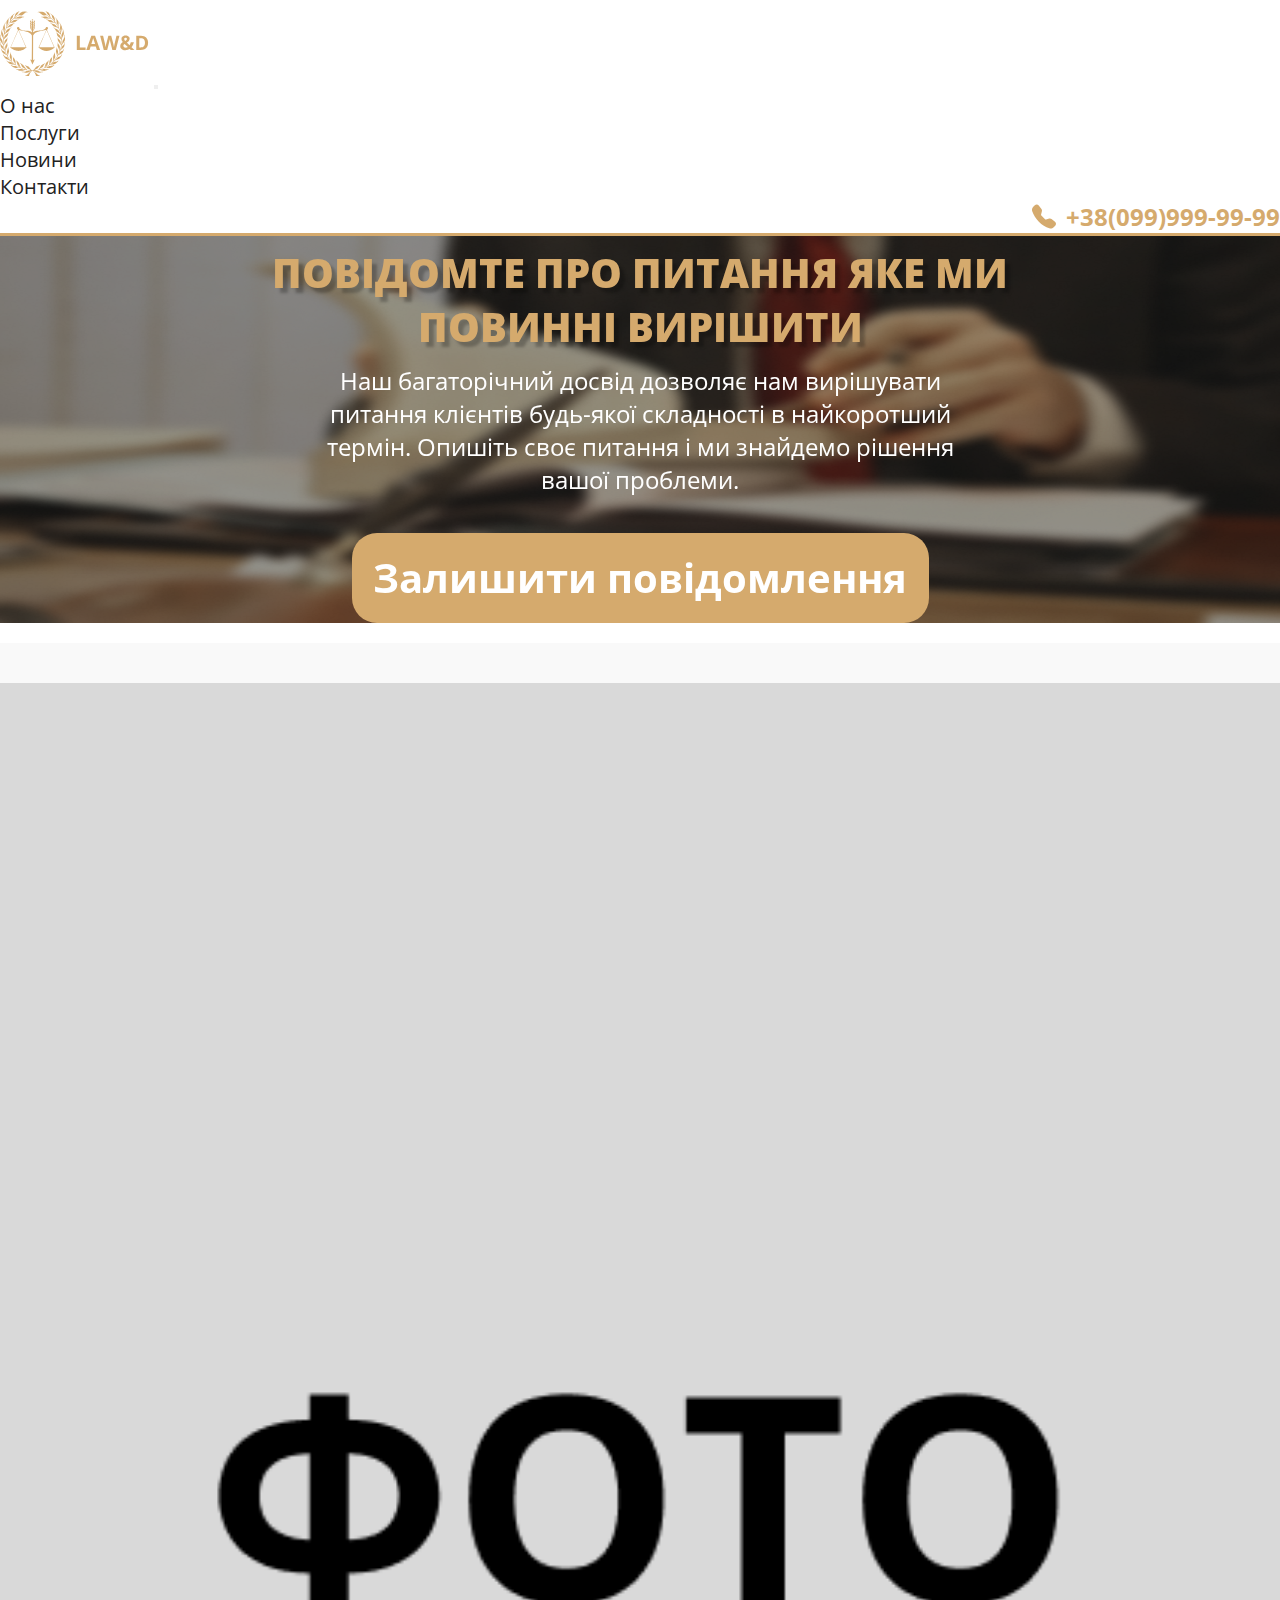
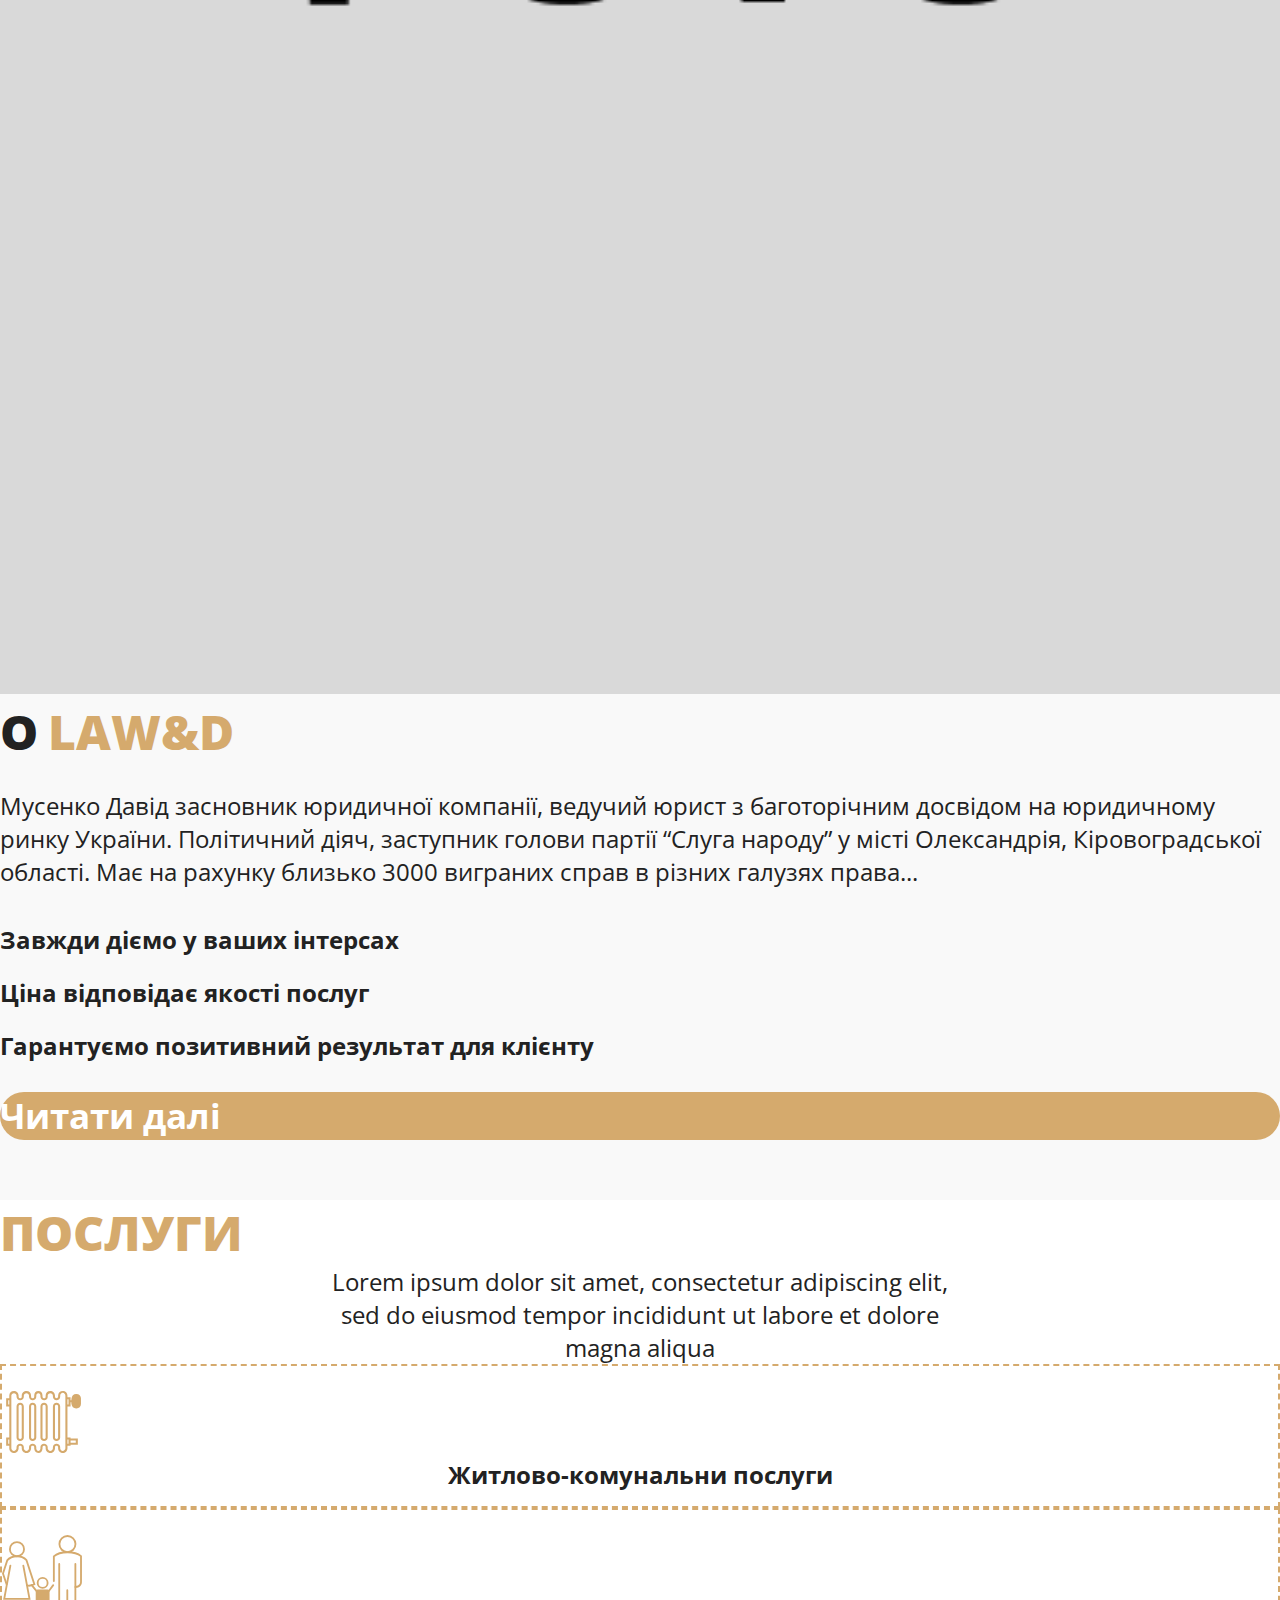
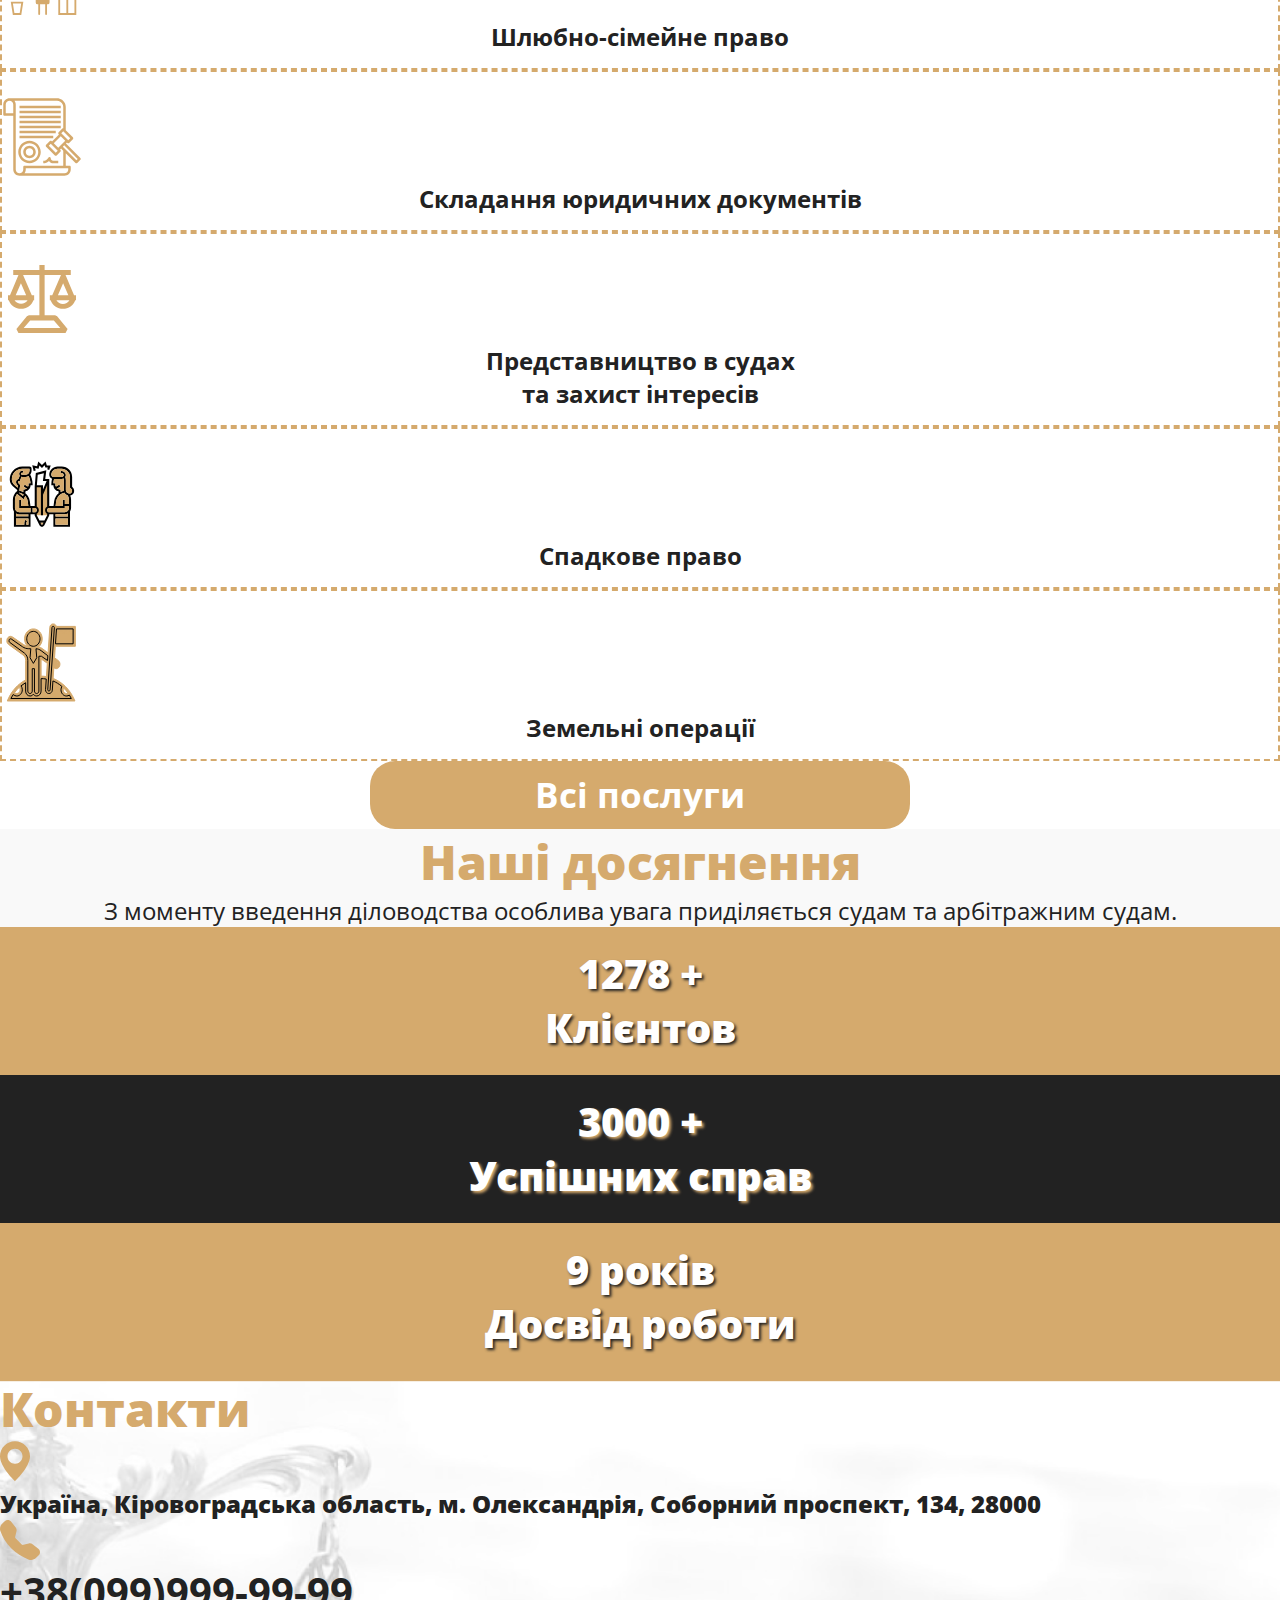
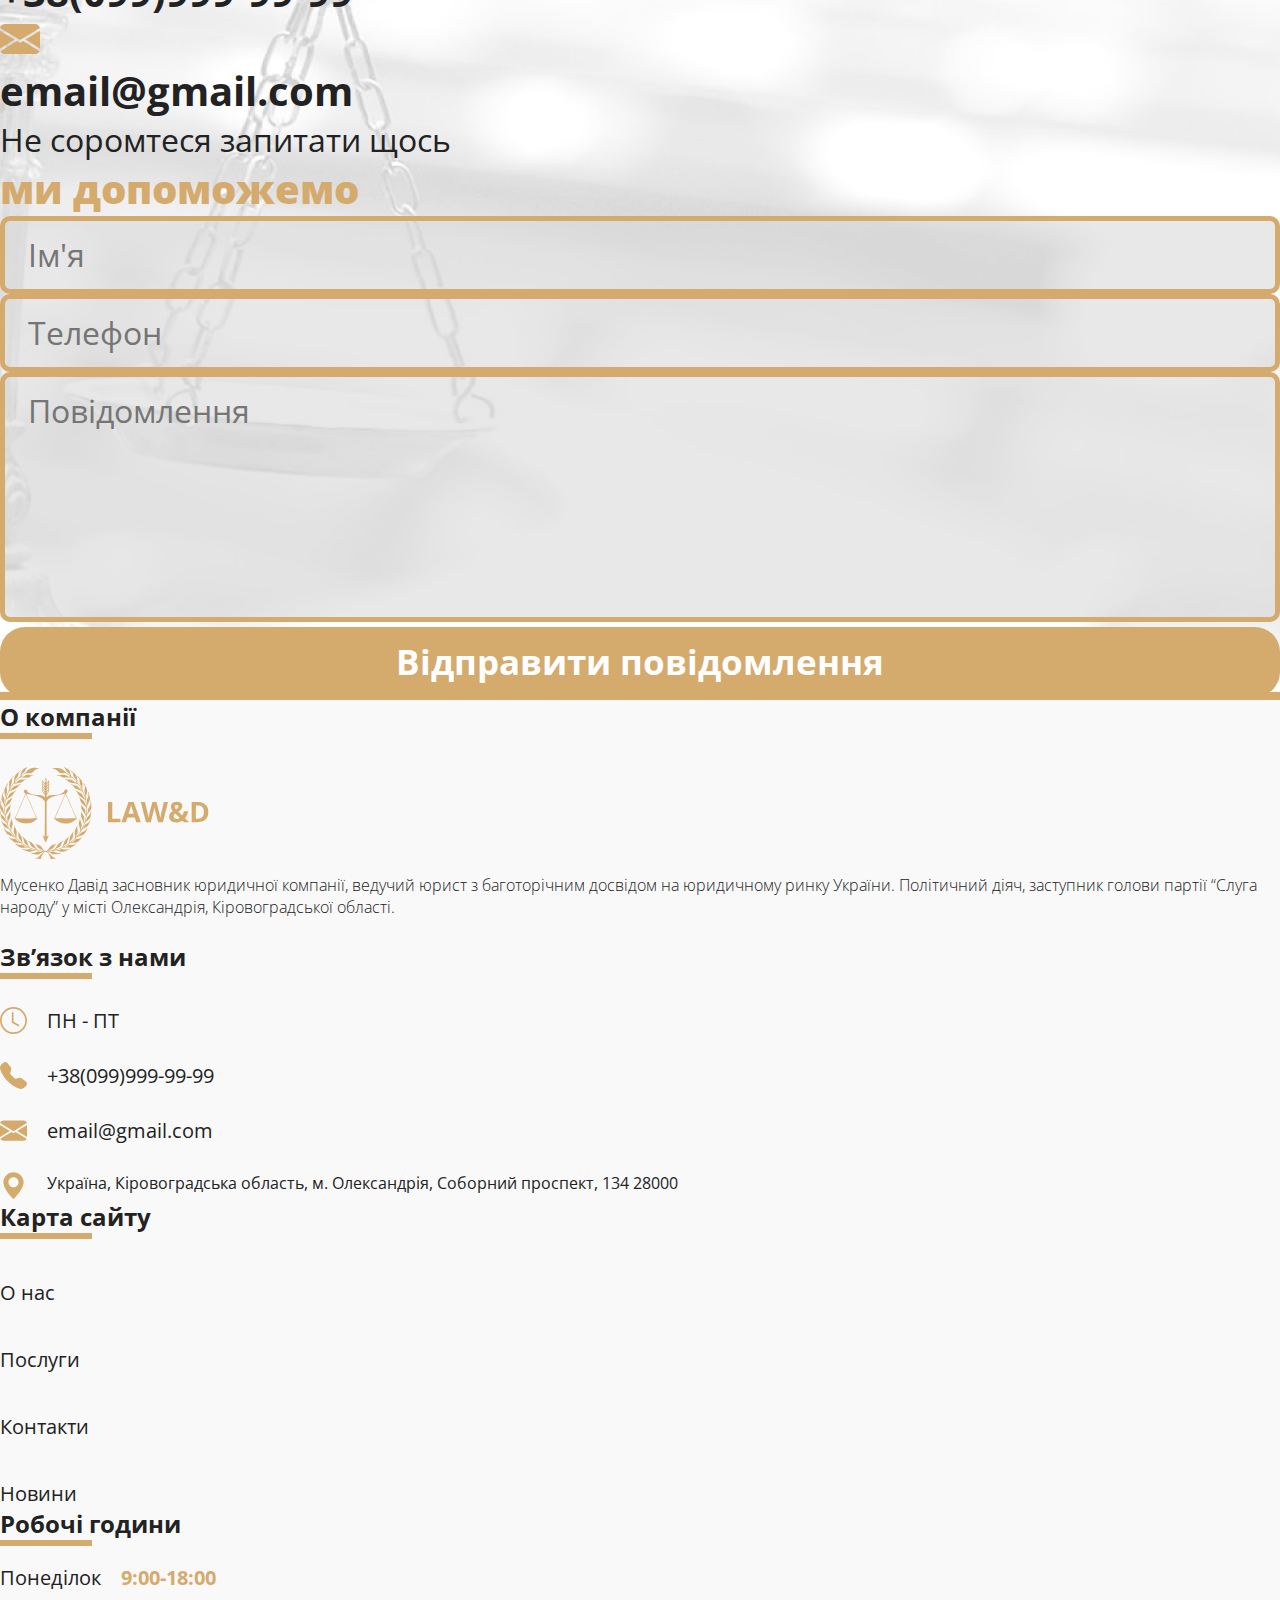
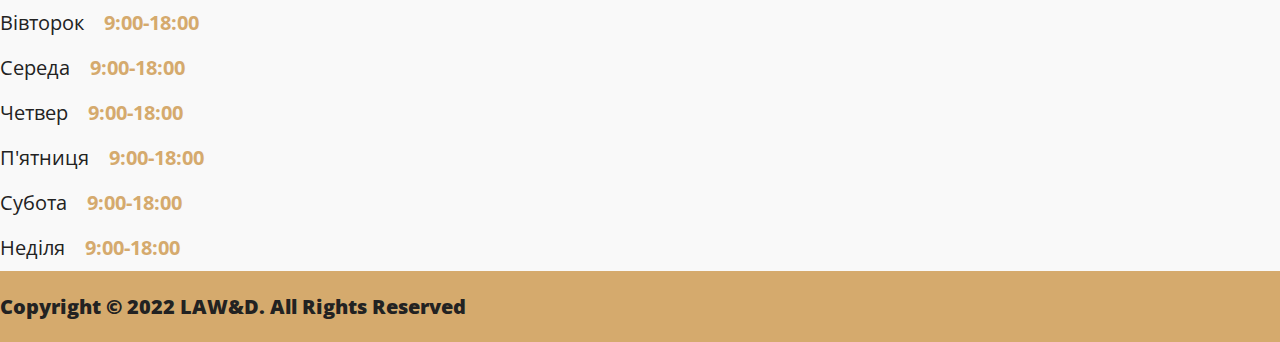
==== commit b9914ae7: "Add files via upload" ====
--- a/index.html
+++ b/index.html
@@ -118,7 +118,7 @@
         </div>
         <div class="row px-5 px-sm-0">
             <div class="col-12 col-md-6 col-lg-4 pb-4">
-                <a href="">
+                <a href="service_name.html">
                     <div class="services-block d-flex flex-column justify-content-center">
                         <img class="image-services" src="./image/service1.svg" alt="">
                         <div class="name-services">Житлово-комунальни послуги</div>
--- a/css/style.css
+++ b/css/style.css
@@ -421,9 +421,10 @@
     background: no-repeat url("../image/Contact-form.png");
     background-size: 100% 100%;
     height: 100%;
-    border-width: 5px 0px;
+/*    border-width: 5px 0px;
     border-style: solid;
-    border-color: #D5AA6D;
+    border-color: #D5AA6D;*/
+    border-top: 5px solid #D5AA6D;
 }
 .contact-form-title {
     font-weight: 800;
@@ -633,4 +634,23 @@
     line-height: 27px;
     color: #D5AA6D;
     margin-left: 20px;
+}
+/*service-direction*/
+.service-name {
+    font-weight: 800;
+    font-size: 48px;
+    line-height: 65px;
+    color: #D5AA6D;
+}
+.service-description {
+    font-weight: 400;
+    font-size: 24px;
+    line-height: 33px;
+    color: #222222;
+}
+.included-service {
+    font-weight: 800;
+    font-size: 36px;
+    line-height: 49px;
+    color: #222222;
 }